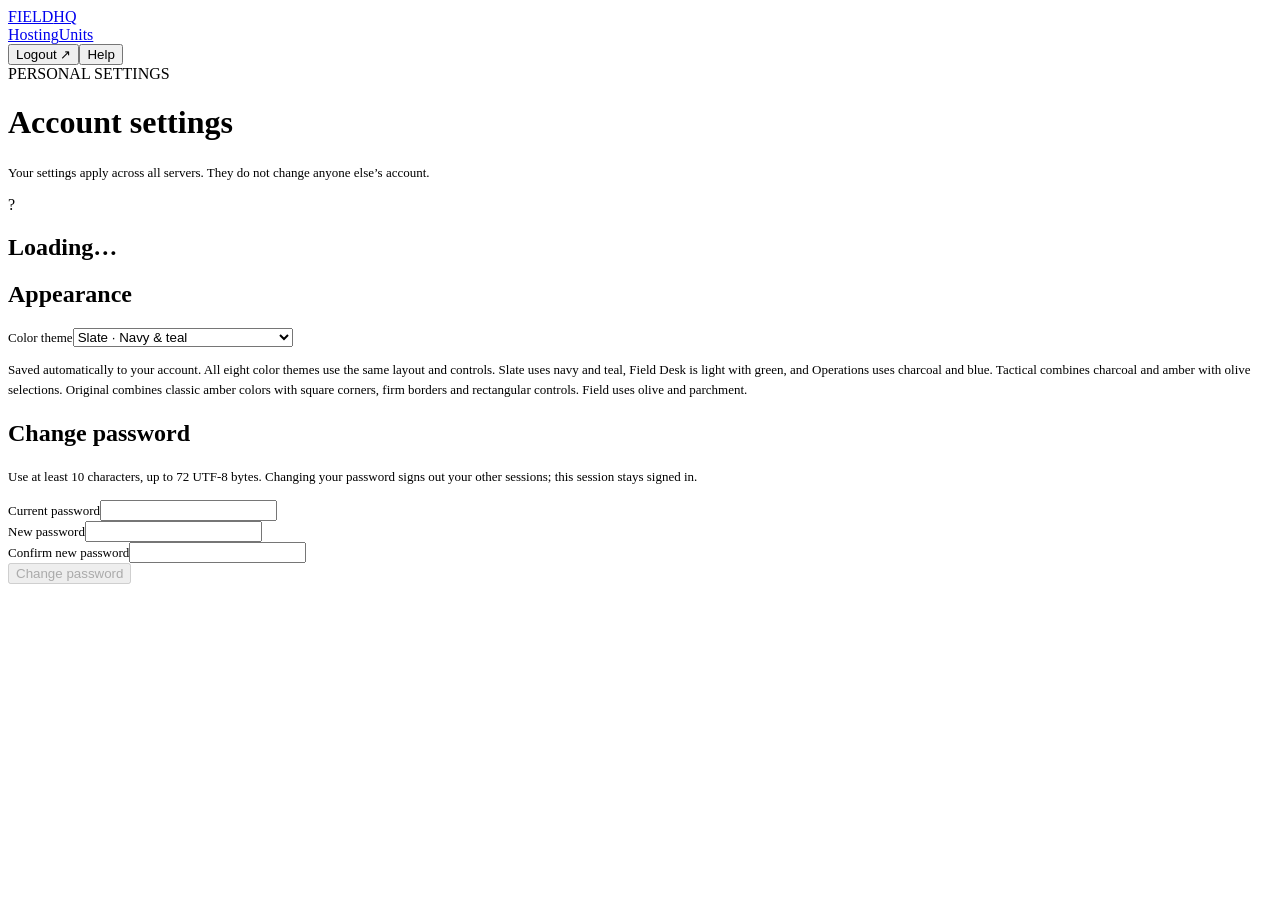
==== account.html @ 1b515edd "Expand unit roster collaboration, personnel tools and branding controls" ====
<!doctype html>
<html lang="en"><head><meta charset="utf-8"><meta name="viewport" content="width=device-width,initial-scale=1"><title>Account settings — FIELDHQ</title>
<script src="/static/theme.js?v=themes-8"></script>
<link rel="manifest" href="/manifest.json">
<meta name="theme-color" content="#c8a84b">
<link rel="stylesheet" href="/static/base.css"><link rel="stylesheet" href="/static/workspace.css"><link rel="stylesheet" href="/static/sharp.css?v=cleanup-1"><link rel="stylesheet" href="/static/themes.css?v=themes-8"><link rel="stylesheet" href="/static/manager-layout.css"><link rel="stylesheet" href="/static/account.css">
<link rel="stylesheet" href="/static/panel.css?v=personnel-tools-1">

<link rel="stylesheet" href="/static/help.css?v=manuals-3"></head><body class="manager-page"><header class="manager-header"><a class="fieldhq-brand" href="/servers">FIELD<span>HQ</span></a><nav class="fieldhq-areas" aria-label="Workspace"><a href="/servers">Hosting</a><a href="/units">Units</a></nav><button class="btn-logout" id="account-logout">Logout ↗</button></header>
<main class="manager-main account-main"><div class="manager-heading"><div><div class="eyebrow">PERSONAL SETTINGS</div><h1>Account settings</h1><p class="feature-note">Your settings apply across all servers. They do not change anyone else’s account.</p></div></div>
<section class="card account-profile" aria-label="Your account"><div class="account-avatar" id="account-avatar" aria-hidden="true">?</div><div><h2 id="account-name">Loading…</h2><p class="feature-note" id="account-access"></p></div></section>
<section class="card" aria-labelledby="appearance-heading"><h2 id="appearance-heading">Appearance</h2><div class="field"><label for="theme-choice">Color theme</label><select id="theme-choice"><option value="slate">Slate · Navy &amp; teal</option><option value="fielddesk">Field Desk · Light &amp; green</option><option value="operations">Operations · Charcoal &amp; blue</option><option value="tactical">Tactical · Charcoal, amber &amp; olive</option><option value="original">Original · Boxy amber</option><option value="field">Field · Olive &amp; parchment</option><option value="forest">Forest · Green</option><option value="light">Light · Amber</option></select></div><p class="feature-note">Saved automatically to your account. All eight color themes use the same layout and controls. Slate uses navy and teal, Field Desk is light with green, and Operations uses charcoal and blue. Tactical combines charcoal and amber with olive selections. Original combines classic amber colors with square corners, firm borders and rectangular controls. Field uses olive and parchment.</p><p class="feature-note" id="theme-feedback" role="status"></p></section>
<section class="card" aria-labelledby="password-heading"><h2 id="password-heading">Change password</h2><p class="feature-note">Use at least 10 characters, up to 72 UTF-8 bytes. Changing your password signs out your other sessions; this session stays signed in.</p>
<form id="account-password-form"><div class="field"><label for="current-password">Current password</label><input id="current-password" type="password" autocomplete="current-password" required></div><div class="field"><label for="new-password">New password</label><input id="new-password" type="password" autocomplete="new-password" minlength="10" required></div><div class="field"><label for="confirm-password">Confirm new password</label><input id="confirm-password" type="password" autocomplete="new-password" minlength="10" required></div><button class="btn-save" id="account-password-save" disabled>Change password</button><p class="feature-note" id="account-password-feedback" role="status"></p></form></section>
<p class="feature-note" id="account-feedback" role="status"></p><noscript>Enable JavaScript to manage your account settings.</noscript></main><script src="/static/api.js?v=cleanup-1"></script><script src="/static/ui.js?v=cleanup-1"></script><script src="/static/account.js"></script><script src="/static/pwa.js"></script><script src="/static/help.js?v=manuals-3"></script></body></html>
---- static/panel.css ----
/* ux styles consolidated in original cascade order. */
/* Shared readability and interaction polish; palette remains theme-driven. */
.feature-note {
  font-size: 13px;
  line-height: 1.55;
}
.field label,
.field-group label {
  font-size: 13px;
}
.card-label,
.chart-title {
  font-size: 12px;
}
.workspace-back {
  font-size: 13px;
}
.panel-tab {
  min-height: 40px;
}
.sidebar .nav-label {
  font-size: 10px;
}
.sidebar-instances a {
  display: block;
  text-align: center;
  text-decoration: none;
  padding: 8px;
}
.manager-table th {
  font-size: 11px;
}
.manager-table small,
.manager-actions button,
.manager-link {
  font-size: 12px;
}
.manager-actions {
  white-space: normal;
  min-width: 260px;
}
.manager-actions > * {
  margin-bottom: 6px;
}
.manager-footnote {
  font-size: 12px;
}
.operator-cards .config-button {
  min-height: 38px;
}
.operator-advanced {
  margin-top: 14px;
}
.operator-advanced summary {
  padding: 8px 0;
}
.operator-cards .operator-facts {
  font-size: 13px;
}
.operator-row {
  padding: 12px;
  border-width: 0 0 0 3px;
}
.operator-row small {
  font-size: 13px;
}
.operator-row strong {
  font-size: 14px;
}
#startup-diagnostics-healthy .operator-row {
  border: 0;
  padding: 8px 0;
}
#startup-diagnostic-summary {
  margin: 12px 0;
}
.startup-savebar,
.config-savebar {
  position: sticky;
  bottom: 12px;
  z-index: 12;
  background: var(--surface2);
  border: 1px solid var(--accent-border);
  padding: 14px;
  box-shadow: 0 3px 15px #0004;
}
.startup-savebar {
  display: flex;
  flex-wrap: wrap;
  align-items: center;
  justify-content: space-between;
  gap: 10px;
  margin-top: 16px;
}
.startup-savebar .feature-note {
  flex-basis: 100%;
  margin: 0;
}
.startup-savebar .feature-note:empty {
  display: none;
}
#panel-startup .operator-cards {
  align-items: stretch;
}
#panel-startup .operator-cards > .card {
  min-width: 0;
}
.upload-progress {
  padding: 14px;
  margin: 12px 0;
  border: 1px solid var(--border);
  background: var(--surface);
}
.upload-progress progress {
  width: min(100%, 480px);
  display: block;
  margin: 12px 0;
}
.upload-progress ul {
  max-height: 200px;
  overflow: auto;
  padding: 0 0 0 20px;
  font-size: 13px;
  overflow-wrap: anywhere;
}
.mobile-nav-toggle {
  display: none;
}
.schedule-countdown {
  flex-basis: 100%;
  color: var(--accent);
  font-size: 13px;
}
#charts-feedback,
#dashboard-feedback {
  grid-column: 1/-1;
  border-left: 3px solid var(--warn);
  padding: 12px;
  background: var(--surface);
}
@media (min-width: 701px) {
  .dashboard-summary .feature-note {
    font-size: 12px;
  }
  .dashboard-heading .stat-item .value {
    font-size: 13px;
  }
  .dashboard-heading .ctrl-btn {
    font-size: 12px;
    min-height: 40px;
  }
  .sidebar-bottom .appearance-link {
    font-size: 12px;
  }
  .manager-main > #overview-feedback {
    font-size: 13px;
  }
}
@media (max-width: 700px) {
  .mobile-nav-toggle {
    display: block;
    width: 100%;
    text-align: left;
    min-height: 44px;
    margin-bottom: 14px;
    padding: 10px;
    background: var(--surface);
    color: var(--text);
    border: 1px solid var(--border);
  }
  .sidebar {
    display: none;
  }
  .navigation-open .sidebar {
    display: flex;
    max-height: 65vh;
    overflow: auto;
    padding: 12px;
    border: 1px solid var(--border);
    background: var(--surface);
    margin-bottom: 18px;
  }
  .sidebar-bottom {
    display: block !important;
    margin-top: 12px;
  }
  .sidebar-bottom > .brand-icon,
  .sidebar-bottom > div {
    display: none;
  }
  .sidebar-bottom .appearance-link {
    display: block;
    margin: 0;
  }
  .panel-tabs {
    flex-direction: column;
    flex-wrap: nowrap;
  }
  .panel-tab {
    flex: none;
    text-align: left;
    padding: 10px;
    font-size: 14px;
  }
  .page-heading {
    margin-bottom: 14px;
  }
  .page-heading p {
    font-size: 13px;
  }
  .layout {
    padding-top: 12px;
  }
  .startup-savebar,
  .config-savebar {
    bottom: 4px;
    padding: 10px;
    gap: 8px;
  }
  .startup-savebar > div {
    display: flex;
    gap: 6px;
    flex-wrap: wrap;
  }
  .operator-cards {
    gap: 14px;
  }
  .manager-header {
    font-size: 11px;
  }
  .manager-header > div {
    gap: 8px;
  }
  .manager-header .workspace-back {
    font-size: 12px;
  }
  .manager-summary span {
    font-size: 11px;
  }
  .manager-table td {
    padding: 12px;
  }
  .startup-cpu-options label {
    min-height: 40px;
  }
}

/* field styles consolidated in original cascade order. */
@font-face {
  font-family: Barlow;
  src: url('/static/fonts/Barlow-Regular.ttf') format('truetype');
  font-weight: 400;
  font-display: swap;
}
@font-face {
  font-family: Barlow;
  src: url('/static/fonts/Barlow-Medium.ttf') format('truetype');
  font-weight: 500 900;
  font-display: swap;
}
@font-face {
  font-family: 'Barlow Condensed';
  src: url('/static/fonts/BarlowCondensed-Regular.ttf') format('truetype');
  font-weight: 400;
  font-display: swap;
}
@font-face {
  font-family: 'Barlow Condensed';
  src: url('/static/fonts/BarlowCondensed-SemiBold.ttf') format('truetype');
  font-weight: 500 900;
  font-display: swap;
}
/* One shared Field Operations layout. Account preferences change colors only. */
:root {
  --field-nav: var(--text);
  --field-nav-muted: var(--muted);
  --nav-border: var(--border);
  --nav-control: var(--surface2);
  --nav-selected: var(--accent-soft);
  --nav-selected-text: var(--accent2);
  --nav-hover: var(--surface2);
  --button-text: var(--bg);
  --field-contours: url('/static/contours.svg');
}
:root[data-theme='light'] {
  --button-text: #fff;
}
:root[data-theme='field'] {
  color-scheme: light;
  --bg: #eae9e1;
  --surface: #f8f7f1;
  --surface2: #efeee6;
  --border: #cccfc1;
  --text: #30382c;
  --heading: #202a20;
  --muted: #626b59;
  --accent: #456638;
  --accent2: #304e27;
  --accent-soft: #e0e7d6;
  --accent-border: #849774;
  --chrome: #343f30;
  --console-bg: #f1f1e9;
  --online: #397344;
  --offline: #ac3832;
  --warn: #895b15;
  --cpu-color: #527e43;
  --ram-color: #697f83;
  --chart-grid: #d7dbcf;
  --field-nav: #e9edde;
  --field-nav-muted: #c0c9b6;
  --nav-border: #657258;
  --nav-control: #414e39;
  --nav-selected: #566b47;
  --nav-selected-text: #fff;
  --nav-hover: #48583d;
  --button-text: #fff;
  --field-contours: url('/static/contours.svg');
}
html[data-theme] body {
  line-height: 1.45;
}
html[data-theme]
  :is(
    h1,
    h2,
    h3,
    h4,
    .mods-heading h2,
    .config-category-title,
    .chart-value,
    .stat-item .value
  ) {
  color: var(--heading);
}
html[data-theme] :is(button, input, select, textarea) {
  font-family: inherit;
}
html[data-theme]
  :is(
    .card,
    .chart-card,
    .log-viewer-card,
    .config-category,
    .files-workspace,
    .mods-card,
    .mods-dialog,
    .instances-dialog,
    .console-workspace,
    .network-chart,
    .config-code-block,
    .mods-toolbar,
    .mod-review-card,
    .operator-row,
    .operator-facts,
    .fleet-server-card,
    .fleet-chart-panel,
    .fleet-alert-panel,
    .dashboard-diagnostics
  ) {
  background: var(--surface);
  color: var(--text);
  border-color: var(--border);
  border-radius: 6px;
  box-shadow: none;
  clip-path: none;
}
html[data-theme] :is(input, select, textarea, pre) {
  background: var(--console-bg);
  color: var(--text);
  border-color: var(--border);
}
html[data-theme]
  :is(button, .manager-link, .config-button, input, select, textarea) {
  border-radius: 4px;
  letter-spacing: normal;
  clip-path: none;
}
html[data-theme] :is(button, .config-button, .manager-link) {
  font-weight: 500;
  text-transform: none;
}
html[data-theme] :is(.layout, dialog) :is(button, select) {
  background-color: var(--surface2);
  color: var(--text);
  border-color: var(--border);
}
html[data-theme] :is(.btn-save, .login-submit) {
  background: var(--accent);
  color: var(--button-text);
  border: 1px solid var(--accent);
  border-radius: 4px;
  clip-path: none;
}
html[data-theme] :is(.btn-save, .login-submit):hover:not(:disabled) {
  background: var(--accent2);
  color: var(--button-text);
}
html[data-theme] :is(.section-tabs, .section-filter, .config-modes) {
  background: var(--surface2);
  border-color: var(--border);
}
html[data-theme]
  :is(.layout, dialog)
  :is(button[aria-selected='true'], button[aria-pressed='true']) {
  background: var(--accent-soft);
  color: var(--accent2);
  border-color: var(--accent-border);
}
html[data-theme]
  :is(button, a, input, select, textarea, summary):focus-visible {
  outline: 2px solid var(--accent);
  outline-offset: 3px;
}
html[data-theme]
  :is(
    .chart-title,
    .card-label,
    .field label,
    .field-group label,
    .feature-note,
    .chart-sub,
    .stat-item .label,
    th
  ) {
  color: var(--muted);
}
html[data-theme] :is(header, .sidebar) {
  background: var(--chrome);
  color: var(--field-nav);
  border-color: var(--nav-border);
}
html[data-theme] header {
  background-image: var(--field-contours);
  background-position: right center;
  background-repeat: repeat-x;
}
html[data-theme] header :is(h1, span, a, button) {
  color: var(--field-nav);
}
html[data-theme] header .btn-logout {
  border-color: var(--nav-border);
}
html[data-theme] .sidebar :is(.nav-label, .instance-label, small) {
  color: var(--field-nav-muted);
}
html[data-theme] .sidebar :is(select, button, a) {
  background: transparent;
  color: var(--field-nav);
  border-color: var(--nav-border);
  text-decoration: none;
}
html[data-theme] .sidebar select {
  background: var(--nav-control);
  color: var(--field-nav);
}
html[data-theme] .sidebar .panel-tab {
  border-color: transparent;
}
html[data-theme] .sidebar .panel-tab:before {
  color: var(--field-nav-muted);
}
html[data-theme] .sidebar .panel-tab[aria-selected='true'],
html[data-theme] .sidebar a[aria-current='page'] {
  background: var(--nav-selected);
  color: var(--nav-selected-text);
  border-color: var(--nav-border);
}
html[data-theme] .sidebar :is(.panel-tab, a):hover {
  background: var(--nav-hover);
  color: var(--field-nav);
}
html[data-theme] .sidebar-bottom {
  border-color: var(--nav-border);
}
html[data-theme] .sidebar-bottom .appearance-link {
  width: 100%;
  font-size: 12px;
}
html[data-theme] .sidebar-bottom > div {
  display: none;
}
html[data-theme] .sidebar :focus-visible,
html[data-theme] header :focus-visible {
  outline-color: var(--field-nav);
}
html[data-theme] .page-heading {
  border-bottom: 1px solid var(--border);
}
html[data-theme] :is(.page-heading h2, .manager-heading h1) {
  letter-spacing: -0.02em;
}
html[data-theme] .eyebrow {
  font-size: 10px;
  letter-spacing: 0.12em;
}
html[data-theme] .dashboard-heading {
  border-bottom: 1px solid var(--border);
  padding-bottom: 16px !important;
}
html[data-theme] .dashboard-heading .controls-grid .ctrl-btn {
  background: var(--surface);
  min-height: 38px;
  border-color: var(--border);
}
html[data-theme] .ctrl-btn.start {
  color: var(--online);
}
html[data-theme] .ctrl-btn.stop {
  color: var(--offline);
}
html[data-theme] .dashboard-summary .card {
  padding: 18px;
  border-top: 3px solid var(--accent-border);
}
html[data-theme] :is(.card-label, .chart-title) {
  letter-spacing: 0.03em;
  text-transform: none;
  font-weight: 600;
}
html[data-theme] :is(.card-corner, .login-corner) {
  display: none;
}
html[data-theme] .manager-summary {
  gap: 0;
  background: var(--surface);
  border: 1px solid var(--border);
  border-radius: 6px;
  overflow: hidden;
}
html[data-theme] .manager-summary > div {
  background: transparent;
  border: 0;
  border-right: 1px solid var(--border);
  padding: 16px;
  gap: 6px;
}
html[data-theme] .manager-summary strong {
  color: var(--heading);
  font-size: 24px;
}
html[data-theme] .manager-summary span {
  font-size: 11px;
  text-transform: none;
  letter-spacing: 0;
}
html[data-theme] .manager-list-heading {
  background: transparent;
  border: 0;
  padding: 4px 0;
}
html[data-theme] .manager-list-heading h2 {
  font-size: 17px;
  font-weight: 600;
  color: var(--heading);
}
html[data-theme] .fleet-cards {
  grid-template-columns: minmax(0, 1fr);
  gap: 9px;
}
html[data-theme] .manager-link {
  background: var(--accent-soft);
  color: var(--accent2);
  border-color: var(--accent-border);
}
html[data-theme] .fleet-chart-panel .fleet-section-heading,
html[data-theme] .fleet-alert-panel .fleet-section-heading {
  background: transparent;
}
html[data-theme] :is(.fleet-section-heading h2, .fleet-server-title) {
  color: var(--heading);
}
html[data-theme] .manager-footnote {
  font-size: 11px;
  line-height: 1.6;
}
html[data-theme] .login-page:before {
  background-color: var(--chrome);
  background-image: var(--field-contours);
  background-size: 440px 170px;
}
html[data-theme] .login-box {
  clip-path: none;
  border-radius: 8px;
  padding: 36px;
  border: 1px solid var(--border);
  box-shadow: 0 16px 48px #17201533;
}
html[data-theme] .login-box h1 {
  font:
    600 30px/1.1 'Barlow',
    system-ui,
    sans-serif;
  letter-spacing: -0.02em;
}
html[data-theme] .login-box h1 span {
  color: var(--accent);
}
html[data-theme] .login-tag {
  letter-spacing: 0.12em;
}
html[data-theme] .login-submit {
  font:
    600 14px 'Barlow',
    sans-serif;
  letter-spacing: 0;
}
html[data-theme]
  #panel-console
  :is(
    .console-log-output,
    #console-view-errors,
    #console-view-players,
    #console-command-form,
    #console-command-output,
    .console-broadcast,
    .console-workspace-filters
  ) {
  background: var(--console-bg);
  color: var(--text);
  border-color: var(--border);
}
html[data-theme]
  #panel-console
  :is(
    .console-row-message,
    .console-error-group strong,
    .console-tab-empty,
    .console-row-time,
    .console-row-source
  ) {
  color: var(--text);
}
html[data-theme] #panel-console .console-row.err .console-row-message {
  color: var(--offline);
}
html[data-theme] #panel-console .console-row.warn .console-row-message {
  color: var(--warn);
}
html[data-theme]
  #panel-console
  :is(
    .console-view-tabs button,
    .console-levels button,
    .console-filter-tools button,
    .console-server-actions button,
    .console-broadcast button,
    #console-command-form button
  ) {
  background: var(--surface2);
  color: var(--text);
  border-color: var(--border);
}
html[data-theme] #panel-console button[aria-pressed='true'],
html[data-theme] #panel-console button[aria-selected='true'] {
  background: var(--accent-soft);
  color: var(--accent2);
  border-color: var(--accent-border);
}
html[data-theme] #panel-console #console-stop {
  color: var(--offline);
}
html[data-theme]
  :is(
    .mods-heading h2,
    .mods-name,
    .mod-name,
    .files-entry,
    .files-breadcrumb,
    .config-category h3,
    .network-workspace h3
  ) {
  color: var(--heading);
}
html[data-theme]
  :is(
    .mods-table,
    .mods-table td,
    .mods-table th,
    .mod-row,
    .mods-row,
    .files-list,
    .files-entry,
    .config-code-block,
    .config-modes,
    #config-json-text
  ) {
  background: var(--surface);
  color: var(--text);
  border-color: var(--border);
}
html[data-theme]
  :is(
    #panel-mods,
    #panel-files,
    #panel-network,
    #panel-configuration,
    #panel-persistence
  )
  :is(
    [class*='toolbar'],
    [class*='savebar'],
    [class*='browser'],
    [class*='editor'],
    [class*='dialog']
  ) {
  background: var(--surface);
  color: var(--text);
  border-color: var(--border);
}
html[data-theme] :is(table, th, td) {
  border-color: var(--border);
}
html[data-theme] :is(thead, th) {
  background: var(--surface2);
  color: var(--muted);
}
html[data-theme] tbody tr:hover {
  background: var(--accent-soft);
}
@media (min-width: 701px) {
  html[data-theme] header {
    height: 52px;
    left: 0;
  }
  html[data-theme] .layout {
    margin-left: 208px;
    padding: 78px 24px 28px;
    max-width: none;
  }
}
@media (max-width: 700px) {
  html[data-theme] .manager-summary > div {
    padding: 12px;
    border-bottom: 1px solid var(--border);
  }
  html[data-theme] .navigation-open .sidebar {
    background: var(--chrome);
    border-color: var(--nav-border);
  }
  html[data-theme] header {
    background: var(--chrome);
    background-image: var(--field-contours);
  }
  html[data-theme] .manager-heading {
    align-items: start;
    flex-wrap: wrap;
    gap: 12px;
  }
}
/* The overview uses the same complete, permission-aware navigation as a server. */
@media (min-width: 701px) {
  html[data-theme] .fleet-page .manager-main {
    margin-left: 208px;
    max-width: none;
    padding: 78px 24px 28px;
  }
}
html[data-theme] .fleet-page .manager-header {
  z-index: 45;
}
@media (max-width: 700px) {
  html[data-theme] .sidebar .nav-label {
    display: block;
  }
}
/* Tactical is the mockup palette. Original retains the base.css colors. */
:root[data-theme='tactical'] {
  color-scheme: dark;
  --bg: #151c1f;
  --surface: #1c2428;
  --surface2: #222c31;
  --border: #364248;
  --chrome: #171f23;
  --console-bg: #121a1e;
  --text: #d9e0e3;
  --heading: #f3f5f5;
  --muted: #aab5bc;
  --accent: #ffc45c;
  --accent2: #ffd483;
  --accent-soft: #3c4532;
  --accent-border: #756343;
  --button-text: #191d20;
  --online: #85d77a;
  --offline: #f17b66;
  --warn: #ffc45c;
  --cpu-color: #ffc45c;
  --ram-color: #85d77a;
  --nav-selected: #3d4933;
  --nav-selected-text: #f2f1d8;
  --nav-hover: #2b3537;
  --nav-border: #303c41;
  --chart-grid: #303c41;
}
html[data-theme] .sidebar .sidebar-instances {
  display: grid;
  gap: 8px;
}
html[data-theme] .sidebar .sidebar-instances select {
  width: 100%;
  min-width: 0;
  background: var(--nav-control);
  color: var(--field-nav);
  border: 1px solid var(--nav-border);
  font:
    12px 'Barlow',
    sans-serif;
}
html[data-theme] .layout > header .header-left h1 {
  color: var(--field-nav);
}
html[data-theme] .layout > header .btn-logout {
  background: transparent;
  color: var(--field-nav);
  border-color: var(--nav-border);
}
html[data-theme] :is(#panel-mods, #activity-mods) button {
  background: var(--surface2);
  color: var(--text);
  border-color: var(--border);
}
html[data-theme]
  :is(#panel-mods, #activity-mods)
  button:is(
    [aria-selected='true'],
    [aria-pressed='true'],
    [aria-current='page']
  ) {
  background: var(--accent-soft);
  color: var(--accent2);
  border-color: var(--accent-border);
  box-shadow: none;
}
html[data-theme] :is(#panel-mods, #activity-mods) .mod-primary {
  background: var(--accent);
  color: var(--button-text);
  border-color: var(--accent);
}
html[data-theme] :is(.mods-notice, .mod-badge) {
  background: var(--surface2);
  color: var(--text);
  border-color: var(--border);
}
html[data-theme] .mod-body h3 {
  color: var(--heading);
}
html[data-theme] .mods-details-view .mods-details-heading {
  background: var(--surface2);
}
html[data-theme] :is(#panel-mods, #activity-mods) .mod-remove {
  background: var(--surface);
  color: var(--offline);
  border-color: var(--offline);
}
html[data-theme] .section-tabs button[aria-selected='true'] {
  background: var(--accent-soft);
}
html[data-theme] .btn-save {
  background: var(--accent);
  color: var(--button-text);
}
html[data-theme] .field-resource-charts {
  display: grid;
  grid-template-columns: repeat(2, minmax(0, 1fr));
  margin: 0 0 18px;
}
html[data-theme] .field-resource-charts > .charts-row {
  display: contents;
}
html[data-theme] .field-resource-charts .chart-card {
  margin: 0;
  min-width: 0;
}
@media (max-width: 900px) {
  html[data-theme] .field-resource-charts {
    grid-template-columns: minmax(0, 1fr);
  }
}
html[data-theme] #panel-dashboard > .field-resource-charts {
  margin-bottom: 18px;
}
/* Workshop artwork belongs to the configured scenario, with a stable fallback. */
html[data-theme] .fleet-server-art img {
  position: absolute;
  inset: 0;
}
html[data-theme] .fleet-art-fallback {
  text-align: center;
  color: var(--muted);
}
@media (max-width: 1250px) {
}
@media (max-width: 700px) {
}
/* Reference layout: shared geometry, local line icons, colors from the theme. */
.ui-icon {
  display: inline-block;
  width: 17px;
  height: 17px;
  flex: none;
  fill: none;
  stroke: currentColor;
  stroke-width: 1.5;
  stroke-linecap: round;
  stroke-linejoin: round;
  vertical-align: -3px;
  margin-right: 8px;
}
html[data-theme] .sidebar .panel-tab::before {
  display: none;
}
html[data-theme] .sidebar .panel-tab {
  display: flex;
  align-items: center;
}
html[data-theme] .sidebar .panel-tab .ui-icon {
  width: 15px;
  height: 15px;
  margin-right: 11px;
}
html[data-theme] .sidebar .nav-label {
  font-size: 10px;
  font-weight: 400;
}
html[data-theme] .sidebar .sidebar-instances select {
  padding: 6px 8px;
  font-size: 12px;
}
.workspace-brand {
  font:
    600 17px 'Barlow Condensed',
    'Arial Narrow',
    sans-serif;
  letter-spacing: 0.09em;
  text-decoration: none;
  white-space: nowrap;
}
html[data-theme] header {
  height: 44px;
}
html[data-theme] header h1 {
  font-size: 11px;
  opacity: 0.7;
}
html[data-theme] :is(.page-heading h2, .manager-heading h1) {
  font:
    600 28px/1.15 'Barlow Condensed',
    'Arial Narrow',
    sans-serif;
}
html[data-theme] .page-heading {
  padding-bottom: 0;
  border: 0;
  margin-bottom: 16px;
}
html[data-theme] .manager-heading {
  margin-bottom: 14px;
}
html[data-theme] .manager-create {
  padding: 8px 14px;
}
html[data-theme] :is(.manager-summary, .dashboard-summary) {
  background: none;
  border: 0;
  overflow: visible;
  gap: 12px;
  margin-bottom: 14px;
}
html[data-theme] :is(.manager-summary > div, .dashboard-summary > .card) {
  display: grid;
  grid-template-columns: 30px minmax(0, 1fr);
  grid-template-rows: auto auto;
  gap: 0 10px;
  align-content: center;
  align-items: center;
  justify-content: start;
  padding: 13px 16px;
  min-height: 78px;
  background: var(--surface);
  border: 1px solid var(--border);
  border-radius: 5px;
}
html[data-theme] :is(.manager-summary, .dashboard-summary) .ui-icon {
  grid-column: 1;
  grid-row: 1/3;
  width: 23px;
  height: 23px;
  margin: 0;
  color: var(--text);
}
html[data-theme] :is(.manager-summary strong, .dashboard-summary .chart-value) {
  grid-column: 2;
  grid-row: 1;
  font:
    600 25px/1.2 'Barlow Condensed',
    'Arial Narrow',
    sans-serif;
  margin: 0;
  color: var(--heading);
}
html[data-theme] :is(.manager-summary span, .dashboard-summary .card-label) {
  grid-column: 2;
  grid-row: 2;
  font-size: 12px;
  font-weight: 400;
  letter-spacing: 0;
  text-transform: none;
  margin: 2px 0 0;
  color: var(--text);
}
html[data-theme] .manager-summary small {
  grid-column: 2;
  font-size: 9px;
  margin-top: 3px;
}
html[data-theme] .dashboard-summary .feature-note {
  display: none;
}
html[data-theme] .fleet-filters label {
  font-size: 0;
  gap: 0;
}
html[data-theme] .fleet-filters :is(input, select, button) {
  font-size: 12px;
}
html[data-theme] #overview-storage {
  margin-left: auto;
}
html[data-theme] .manager-main > #overview-feedback {
  min-height: 0;
  padding: 4px 0 7px;
  font-size: 10px;
}
html[data-theme] .fleet-cards {
  display: block;
  border: 1px solid var(--border);
  border-top: 0;
  border-radius: 0 0 5px 5px;
  background: var(--surface);
}
html[data-theme] :is(.fleet-table-heading, .fleet-server-card) {
  display: grid;
  align-items: center;
}
html[data-theme] .fleet-table-heading {
  border: 1px solid var(--border);
  color: var(--text);
}
.fleet-table-heading span:first-child {
  grid-column: 1/3;
}
html[data-theme] .fleet-server-card {
  border: 0;
  border-bottom: 1px solid var(--border);
  border-radius: 0;
  position: relative;
}
html[data-theme] .fleet-server-card:last-child {
  border-bottom: 0;
}
html[data-theme] .fleet-server-card:hover {
  background: var(--surface2);
}
html[data-theme] .fleet-server-art {
  grid-column: 1;
  position: relative;
  min-height: 0;
  overflow: hidden;
  border-radius: 3px;
  background: var(--console-bg);
  display: grid;
  place-items: center;
  border: 1px solid var(--border);
}
html[data-theme] .fleet-art-fallback {
  font-size: 8px;
  padding: 3px;
}
html[data-theme] .fleet-server-card h3 {
  margin: 0;
  font-size: 13px;
}
html[data-theme] .fleet-card-heading {
  justify-content: start;
  margin-top: 3px;
}
html[data-theme] .fleet-server-card > .fleet-map {
  margin: 0;
}
html[data-theme] .fleet-server-card > .fleet-address {
  margin: 0;
}
html[data-theme] .fleet-card-stats,
html[data-theme] .fleet-card-stats > div {
  display: contents;
}
html[data-theme] .fleet-card-stats dt {
  position: absolute;
  width: 1px;
  height: 1px;
  overflow: hidden;
  clip-path: inset(50%);
}
html[data-theme] .fleet-card-stats dd {
  margin: 0;
}
html[data-theme] .fleet-server-card .manager-actions {
  margin: 0;
  padding: 0;
}
html[data-theme] .fleet-server-card .manager-actions > * {
  margin: 0;
  min-height: 30px;
}
html[data-theme] .manager-actions :is(button, .manager-link, summary) {
  font:
    12px 'Barlow',
    sans-serif;
  padding: 6px 8px;
  min-height: 30px;
  background: var(--surface);
  border: 1px solid var(--border);
  border-radius: 3px;
  color: var(--text);
}
html[data-theme] .manager-actions .action-start {
  color: var(--online);
  border-color: var(--online);
}
html[data-theme] .manager-actions .action-restart {
  color: var(--accent);
  border-color: var(--accent-border);
}
html[data-theme] .fleet-storage {
  font-size: 11px;
  color: var(--muted);
  margin: 5px 0 0;
}
html[data-theme] .fleet-charts {
  margin: 16px 0 8px;
  gap: 14px;
}
html[data-theme] .fleet-section-heading {
  border: 0;
}
html[data-theme] .fleet-chart-note {
  margin-bottom: 14px;
}
html[data-theme] .fleet-alert-panel {
  margin-bottom: 12px;
}
.fleet-reading-notes {
  font-size: 11px;
  color: var(--muted);
}
.fleet-reading-notes summary {
  cursor: pointer;
}
html[data-theme] .dashboard-heading {
  border: 0;
  padding: 0 !important;
  margin-bottom: 14px !important;
}
html[data-theme] #server-name-display {
  font:
    600 28px 'Barlow Condensed',
    sans-serif;
}
html[data-theme] .field-resource-charts {
  gap: 14px;
  margin-bottom: 14px !important;
}
html[data-theme] .field-resource-charts .chart-card {
  padding: 13px;
}
html[data-theme] .field-resource-charts .chart-wrap {
  height: 150px;
}
html[data-theme] .field-resource-charts .chart-value {
  font-size: 19px;
}
html[data-theme] #console-card {
  align-self: start;
}
html[data-theme] #players-card {
  padding: 14px;
  min-width: 0;
  margin: 0;
}
html[data-theme] .dashboard-player-list {
  max-height: 250px;
  margin: 8px 0;
}
html[data-theme] .dashboard-player {
  padding: 7px 4px;
  font-size: 12px;
}
html[data-theme] .dashboard-player-avatar {
  width: 22px;
  height: 22px;
  font-size: 11px;
}
html[data-theme] .dashboard-player small {
  display: inline;
  margin-left: 10px;
}
html[data-theme] #console-card #log-output {
  height: 280px;
  font-size: 11px;
}
html[data-theme] .log-viewer-header {
  padding: 12px;
  gap: 8px;
}
html[data-theme] #extra-metrics {
  grid-column: 1/-1;
}
html[data-theme] #notification-history {
  padding: 13px;
}
html[data-theme] .entity-counters {
  padding: 13px;
}
html[data-theme] .dashboard-diagnostics {
  grid-column: 1/-1;
}
html[data-theme] .section-tabs {
  background: transparent;
  border: 0;
  border-bottom: 1px solid var(--border);
  gap: 6px;
  padding: 0;
  margin-bottom: 14px;
}
html[data-theme] .section-tabs button {
  background: transparent;
  border: 0;
  border-bottom: 2px solid transparent;
  border-radius: 3px 3px 0 0;
  padding: 10px 18px;
}
html[data-theme] .section-tabs button[aria-selected='true'] {
  border-bottom-color: var(--accent);
  color: var(--heading);
}
html[data-theme] #section-admin-maintenance:not([hidden]) {
  display: grid;
  grid-template-columns: repeat(2, minmax(0, 1fr));
  gap: 14px;
  align-items: start;
}
html[data-theme] #section-admin-maintenance > .card {
  margin: 0;
  padding: 18px;
}
html[data-theme] #section-admin-maintenance .card-label {
  font-size: 16px;
  margin-bottom: 15px;
  color: var(--heading);
}
@media (min-width: 701px) {
  html[data-theme] .sidebar {
    width: 188px;
    top: 44px;
    padding: 0 10px;
  }
  html[data-theme] :is(.layout, .fleet-page .manager-main) {
    margin-left: 188px;
    padding: 64px 20px 24px;
  }
  html[data-theme] .layout:has(#panel-console:not([hidden])) {
    padding-top: 64px;
  }
  html[data-theme] .sidebar-instances {
    padding: 12px 0 6px;
  }
}
@media (max-width: 1300px) and (min-width: 701px) {
  html[data-theme] :is(.fleet-server-card, .fleet-table-heading) {
    grid-template-columns: 46px minmax(110px, 1fr) minmax(70px, 0.7fr) minmax(
        100px,
        1fr
      ) 40px 48px 65px 45px 180px;
    gap: 0 6px;
  }
  html[data-theme] .manager-actions :is(button, .manager-link, summary) {
    font-size: 11px;
    padding: 6px;
  }
  html[data-theme] .manager-summary {
    grid-template-columns: repeat(3, minmax(0, 1fr));
  }
}
@media (max-width: 1200px) {
  html[data-theme] .fleet-table-heading {
    display: none;
  }
  html[data-theme] .fleet-cards {
    border-top: 1px solid var(--border);
    border-radius: 5px;
  }
  html[data-theme] .fleet-server-card {
    grid-template-columns: 54px minmax(120px, 1fr) minmax(90px, 1fr) minmax(
        90px,
        1fr
      );
    gap: 6px 12px;
    padding: 12px;
  }
  html[data-theme] .fleet-card-stats {
    display: grid;
    grid-column: 2/4;
    grid-row: 3;
    grid-template-columns: repeat(3, minmax(0, 1fr));
    gap: 12px;
  }
  html[data-theme] .fleet-card-stats > div {
    display: block;
  }
  html[data-theme] .fleet-card-stats dt {
    position: static;
    width: auto;
    height: auto;
    clip-path: none;
    font-size: 10px;
    margin-bottom: 3px;
  }
  html[data-theme] .fleet-server-card .manager-actions {
    grid-column: 2/-1;
    grid-row: 4;
    justify-content: start;
  }
  html[data-theme] .fleet-uptime {
    grid-column: 4;
    grid-row: 3;
  }
  html[data-theme] .fleet-storage {
    grid-column: 2/-1;
    grid-row: 5;
  }
  html[data-theme] .fleet-server-card .fleet-event-error {
    grid-row: 6;
  }
  html[data-theme] .dashboard-summary {
    grid-template-columns: repeat(2, minmax(0, 1fr));
  }
}
@media (max-width: 700px) {
  html[data-theme] .fleet-page .manager-main {
    margin: 0;
  }
  html[data-theme] .fleet-card-stats {
    grid-column: 1/-1;
    grid-row: 5;
  }
  html[data-theme] .fleet-server-card .manager-actions {
    flex-wrap: wrap;
  }
  html[data-theme] .fleet-storage {
    grid-column: 1/-1;
  }
  html[data-theme] .fleet-server-card .fleet-event-error {
    grid-column: 1/-1;
  }
  html[data-theme] .manager-summary {
    grid-template-columns: repeat(2, minmax(0, 1fr));
    gap: 8px;
  }
  html[data-theme] :is(.manager-summary > div, .dashboard-summary > .card) {
    padding: 12px;
    gap: 0 6px;
    grid-template-columns: 24px minmax(0, 1fr);
  }
  html[data-theme] .fleet-filters label:first-child {
    flex-basis: 100%;
  }
  html[data-theme] .fleet-filters #overview-storage {
    margin-left: 0;
  }
  html[data-theme] .dashboard-performance,
  html[data-theme] #section-admin-maintenance:not([hidden]) {
    grid-template-columns: minmax(0, 1fr);
  }
  html[data-theme] header h1 {
    display: none;
  }
  html[data-theme] .workspace-brand {
    font-size: 14px;
  }
}
html[data-theme] .field-resource-charts .chart-card {
  display: flex;
  flex-direction: column;
}
html[data-theme] .field-resource-charts .chart-wrap {
  margin-top: auto;
}
html[data-theme] .mods-heading {
  margin-bottom: 10px;
}
html[data-theme] .mods-notice {
  padding: 9px 12px;
  margin-bottom: 12px;
  font-size: 12px;
}
html[data-theme] .mods-toolbar {
  padding: 0;
  border: 0;
  gap: 8px;
  margin-bottom: 12px;
}
html[data-theme]
  #panel-mods
  :is(button, input, select, .mods-display-options > summary) {
  padding: 7px 10px;
  font-size: 12px;
  border-radius: 3px;
}
.mods-library-layout {
  display: block;
}
html[data-theme] .mods-details-view :is(.mods-details-heading, .mod-tile) {
  grid-template-columns: 48px minmax(130px, 1fr) 100px 90px 190px;
  gap: 0 10px;
  min-width: 620px;
  padding: 9px 12px;
}
html[data-theme] .mods-details-view .mods-details-heading span:first-child {
  grid-column: 1/3;
}
html[data-theme] .mods-details-view .mod-tile {
  min-height: 66px;
}
html[data-theme] .mods-details-view .mod-art img {
  display: block;
  position: static;
  grid-column: 1;
  grid-row: 1/3;
  width: 48px;
  height: 40px;
  object-fit: cover;
  border-radius: 3px;
}
html[data-theme] .mods-details-view .mod-art-label {
  display: block;
  grid-column: 1;
  grid-row: 1/3;
  font-size: 8px;
  padding: 3px;
  text-align: center;
  position: static;
  color: var(--muted);
  background: var(--surface2);
}
html[data-theme] .mods-details-view .mod-art.has-image .mod-art-label {
  display: none;
}
html[data-theme] .mods-details-view .mod-body h3 {
  grid-column: 2;
  grid-row: 1;
  font-size: 13px;
}
html[data-theme] .mods-details-view .mod-meta code {
  grid-column: 2;
  grid-row: 2;
  font:
    10px 'Barlow',
    sans-serif;
  color: var(--muted);
  margin-top: 3px;
}
html[data-theme] .mods-details-view .mod-version {
  grid-column: 3;
  grid-row: 1/3;
  font-size: 11px;
}
html[data-theme] .mods-details-view .mod-art .mod-size {
  grid-column: 4;
  grid-row: 1/3;
  font-size: 11px;
}
html[data-theme] .mods-details-view .mod-controls {
  grid-column: 5;
  grid-row: 1/3;
  flex-wrap: wrap;
  gap: 4px;
}
html[data-theme] #panel-mods .mod-controls :is(button, a) {
  padding: 5px 7px;
  font-size: 10px;
}
@media (max-width: 700px) {
}

html[data-theme] .fleet-server-card .manager-actions {
  min-width: 0;
}
html[data-theme] .sidebar .btn-logout {
  text-transform: none;
  letter-spacing: 0;
}
html[data-theme] .manager-create {
  text-transform: none;
  letter-spacing: 0;
}
html[data-theme] .sidebar-bottom .appearance-link {
  padding: 8px;
  text-align: left;
}
html[data-theme] .fleet-page .manager-header > span {
  font:
    600 17px 'Barlow Condensed',
    sans-serif;
  letter-spacing: 0.09em;
}
html[data-theme] .fleet-filters input {
  background-image: none;
}
html[data-theme] body :is(header, .manager-header) {
  background-position: center;
  background-repeat: repeat-x;
}
html[data-theme] .fleet-filters input[type='search'] {
  padding-left: 32px;
  background-image: url('/static/search.svg');
  background-repeat: no-repeat;
  background-size: 15px;
  background-position: 10px center;
}
.mod-controls .ui-icon {
  width: 12px;
  height: 12px;
  margin: 0;
  vertical-align: -2px;
}
.fleet-heading-actions {
  display: flex;
  gap: 8px;
  align-items: center;
  flex-wrap: wrap;
  justify-content: flex-end;
}
html[data-theme] .fleet-heading-actions > :is(a, button) {
  margin: 0;
  min-height: 36px;
  box-sizing: border-box;
  line-height: 18px;
}
.fleet-heading-actions > :is(a, button):not([hidden]) {
  display: inline-flex;
  align-items: center;
  justify-content: center;
  gap: 8px;
}
.fleet-heading-actions .ui-icon {
  margin: 0;
}
html[data-theme] .fleet-heading-actions .btn-logout {
  font-size: 12px;
  text-transform: none;
  letter-spacing: 0;
  padding: 8px 12px;
  color: var(--text);
}
.fleet-software-status {
  border: 1px solid var(--border);
  border-radius: 5px;
  background: var(--surface);
  padding: 12px 14px;
  margin: 10px 0 14px;
  font-size: 13px;
}
.fleet-software-status .feature-note {
  font-size: 11px;
  margin-top: 4px;
}
.fleet-software-result {
  display: grid;
  grid-template-columns: minmax(130px, 1fr) 90px minmax(180px, 2fr);
  gap: 12px;
  padding: 8px 0;
  border-top: 1px solid var(--border);
  font-size: 12px;
}
#fleet-software-results:not(:empty) {
  margin-top: 10px;
}
.fleet-build {
  font-size: 9px;
  color: var(--muted);
  line-height: 1.3;
}
.fleet-update-dialog {
  margin: auto;
  width: min(720px, calc(100vw - 24px));
  max-height: 85vh;
  overflow: auto;
  padding: 22px;
  border: 1px solid var(--border);
  border-radius: 6px;
  background: var(--surface);
  color: var(--text);
}
.fleet-update-dialog::backdrop {
  background: #0009;
}
.fleet-dialog-heading,
.fleet-dialog-footer,
.fleet-selection-tools {
  display: flex;
  align-items: center;
  justify-content: space-between;
  gap: 12px;
}
.fleet-update-dialog h2 {
  font:
    600 26px 'Barlow Condensed',
    sans-serif;
}
.fleet-update-dialog p {
  font-size: 13px;
  line-height: 1.6;
  margin: 12px 0;
}
.fleet-selection-tools {
  justify-content: start;
  margin: 15px 0;
}
.fleet-update-target {
  display: flex;
  align-items: center;
  gap: 12px;
  padding: 13px 10px;
  border-top: 1px solid var(--border);
  cursor: pointer;
}
.fleet-update-target:has(input:disabled) {
  opacity: 0.6;
  cursor: default;
}
.fleet-update-target input {
  accent-color: var(--accent);
  width: 17px;
  height: 17px;
  flex: none;
}
.fleet-update-target strong {
  font-size: 14px;
}
.fleet-update-target small {
  display: block;
  color: var(--muted);
  font-size: 12px;
  margin-top: 4px;
}
.fleet-dialog-footer {
  border-top: 1px solid var(--border);
  padding-top: 16px;
  flex-wrap: wrap;
  font-size: 12px;
}
html[data-theme] .fleet-update-dialog .btn-save {
  background: var(--accent);
  color: var(--button-text);
}
@media (max-width: 700px) {
  .fleet-heading-actions {
    justify-content: start;
  }
  .fleet-software-result {
    grid-template-columns: 1fr auto;
  }
  .fleet-software-result > span:last-child {
    grid-column: 1/-1;
  }
  .fleet-update-dialog {
    padding: 16px;
  }
}
html[data-theme] #mods-sort {
  max-width: 190px;
  min-width: 140px;
}
#mods-sort-note:empty {
  display: none;
}
#mods-sort-note {
  font-size: 11px;
  margin: 4px 0 10px;
}
.downloaded-toolbar {
  display: flex;
  flex-wrap: wrap;
  margin: 16px 0 10px;
}
.downloaded-toolbar input {
  flex: 1;
  min-width: 180px;
}
.downloaded-table-wrap {
  overflow: auto;
  border: 1px solid var(--border);
  border-radius: 5px;
  margin: 14px 0;
}
.downloaded-table {
  width: 100%;
  border-collapse: collapse;
  font-size: 12px;
  min-width: 640px;
}
.downloaded-table :is(th, td) {
  padding: 11px 14px;
  text-align: left;
  border-bottom: 1px solid var(--border);
  vertical-align: top;
}
.downloaded-table th {
  font-weight: 500;
}
.downloaded-table tbody tr:last-child td {
  border-bottom: 0;
}
.downloaded-table small {
  display: block;
  color: var(--muted);
  font-size: 10px;
  margin-top: 4px;
  overflow-wrap: anywhere;
}
.downloaded-table td:first-child {
  max-width: 320px;
  overflow-wrap: anywhere;
}
@media (max-width: 700px) {
  html[data-theme] .mods-toolbar {
    flex-wrap: wrap;
  }
  html[data-theme] #mods-sort {
    flex: 1;
    max-width: none;
  }
  .downloaded-toolbar select {
    max-width: 100%;
  }
}

.mod-added {
  display: block;
  font-size: 10px;
  color: var(--muted);
  margin-top: 4px;
}
html[data-theme] .mods-details-view .mod-added {
  grid-column: 2;
  grid-row: 3;
}

#downloaded-search {
  border: 1px solid var(--border);
  border-radius: 4px;
}

/* Keep player history beneath the roster, alongside the console. */
html[data-theme] .dashboard-player-column {
  display: grid;
  gap: 14px;
  min-width: 0;
  align-self: start;
}
html[data-theme] .dashboard-player-chart {
  padding: 13px;
  min-width: 0;
  margin: 0;
}
html[data-theme] .dashboard-player-chart .chart-wrap {
  height: 150px;
}
@media (max-width: 900px) {
}
#player-message:empty {
  display: none;
}

html[data-theme] .dashboard-console-column {
  grid-area: console;
  display: grid;
  gap: 14px;
  align-self: start;
  min-width: 0;
}
html[data-theme] .dashboard-player-column {
  grid-area: players;
}

/* units styles consolidated in original cascade order. */

.units-main {
  max-width: 1600px;
  margin: auto;
  padding: 88px 28px 32px;
}
.unit-toolbar {
  display: flex;
  align-items: end;
  flex-wrap: wrap;
  gap: 12px;
  margin: 18px 0;
}
.unit-toolbar label,
.unit-field {
  display: grid;
  gap: 6px;
}
.unit-toolbar input {
  flex: 1;
  min-width: 200px;
}
.units-page :is(input, select, textarea),
.unit-dialog :is(input, select, textarea),
.user-editor :is(input, select) {
  padding: 10px;
  border: 1px solid var(--border);
  color: var(--text);
  background: var(--console-bg);
  font: inherit;
  max-width: 100%;
}
.units-page button,
.unit-dialog button,
.user-editor button {
  padding: 9px 14px;
  cursor: pointer;
  border: 1px solid var(--border);
  background: var(--surface2);
  color: var(--text);
}
.units-page button:disabled {
  opacity: 0.5;
  cursor: default;
}
.unit-summary {
  display: flex;
  gap: 12px;
  flex-wrap: wrap;
}
.unit-summary span,
.unit-badge {
  padding: 5px 10px;
  background: var(--accent-soft);
  border: 1px solid var(--accent-border);
  border-radius: 4px;
}
.unit-table {
  overflow: auto;
  border: 1px solid var(--border);
  border-radius: 6px;
}
.unit-table table {
  border-collapse: collapse;
  width: 100%;
  min-width: 1050px;
}
.unit-table :is(th, td) {
  text-align: left;
  vertical-align: top;
  padding: 12px;
  border-bottom: 1px solid var(--border);
}
.unit-table small {
  display: block;
  color: var(--muted);
  overflow-wrap: anywhere;
}
.unit-table th {
  background: var(--surface2);
}
.unit-table td {
  background: var(--surface);
}
.unit-table td:first-child {
  min-width: 180px;
}
.unit-dialog,
.user-editor {
  width: min(900px, 94vw);
  max-height: 90vh;
  padding: 24px;
  background: var(--surface);
  color: var(--text);
  border: 1px solid var(--border);
  border-radius: 8px;
}
.unit-dialog::backdrop,
.user-editor::backdrop {
  background: #0009;
}
.unit-dialog-heading,
.unit-dialog-footer,
.user-editor-heading,
.user-editor-footer {
  display: flex;
  justify-content: space-between;
  align-items: center;
  gap: 12px;
}
.unit-dialog-footer,
.user-editor-footer {
  position: sticky;
  bottom: -24px;
  padding: 16px 0;
  background: var(--surface);
  border-top: 1px solid var(--border);
  margin-top: 20px;
}
.unit-form-grid {
  display: grid;
  grid-template-columns: repeat(2, minmax(0, 1fr));
  gap: 16px;
  margin: 18px 0;
}
.unit-field.wide {
  grid-column: 1/-1;
}
.unit-field textarea {
  min-height: 90px;
}
.unit-checks {
  display: flex;
  flex-wrap: wrap;
  gap: 12px;
}
.unit-checks label {
  display: flex;
  align-items: center;
  gap: 6px;
}
.catalog-row {
  display: grid;
  grid-template-columns: repeat(4, minmax(0, 1fr)) auto;
  gap: 8px;
  margin: 12px 0;
  align-items: end;
}
.catalog-row label {
  display: grid;
  gap: 4px;
  font-size: 12px;
}
.unit-block {
  padding: 18px;
  background: var(--surface);
  border: 1px solid var(--border);
  margin: 14px 0;
  border-radius: 6px;
}
.unit-block h3 {
  margin-bottom: 8px;
}
#unit-dialog-error,
#user-editor-error {
  color: var(--offline);
  white-space: pre-wrap;
}
.unit-good {
  color: var(--online);
}
.unit-warn {
  color: var(--warn);
}
.unit-checks input {
  width: auto;
}
.units-page .section-tabs {
  display: flex;
  gap: 4px;
  padding: 6px;
}
.unit-meta {
  color: var(--muted);
  font-size: 12px;
}
.unit-checks {
  max-height: 220px;
  overflow: auto;
}
.user-editor [hidden] {
  display: none !important;
}
.user-editor .section-tabs {
  display: flex;
  gap: 8px;
  margin: 16px 0;
}
.user-editor .unit-field {
  margin: 12px 0;
}
.unit-empty {
  padding: 32px;
  color: var(--muted);
}
.units-page [hidden],
.unit-dialog [hidden] {
  display: none !important;
}
.unit-links {
  display: flex;
  gap: 8px;
  flex-wrap: wrap;
}
.unit-links a {
  color: var(--accent);
}
@media (max-width: 700px) {
  .units-main {
    padding: 78px 16px 24px;
  }
  .unit-form-grid,
  .catalog-row {
    grid-template-columns: 1fr;
  }
  .unit-dialog,
  .user-editor {
    padding: 16px;
  }
  .unit-dialog-footer,
  .user-editor-footer {
    bottom: -16px;
  }
  .unit-toolbar > * {
    max-width: 100%;
  }
  .unit-toolbar input {
    width: 100%;
  }
}

#promotion-notice {
  border-color: var(--accent-border);
  background: var(--accent-soft);
}
.user-editor small.unit-meta {
  display: block;
}
.fleet-card-heading .unit-badge {
  font-size: 10px;
  text-decoration: none;
  padding: 2px 5px;
  max-width: 110px;
  overflow: hidden;
  text-overflow: ellipsis;
  white-space: nowrap;
}
.unit-dialog .unit-field input[type='number'] {
  min-width: 0;
}
.units-page pre {
  overflow: auto;
  white-space: pre-wrap;
  overflow-wrap: anywhere;
}

.units-page .manager-header {
  z-index: 40;
}
.units-page .section-tabs {
  margin: 18px 0;
}
.unit-dialog h3 {
  margin: 18px 0 8px;
}
.user-editor .btn-save,
.units-page .btn-save,
.unit-dialog .btn-save {
  background: var(--accent);
  color: var(--button-text);
  border-color: var(--accent);
}
.unit-dialog,
.user-editor {
  margin: auto;
}
html[data-theme] :is(.unit-dialog, .user-editor) .btn-save {
  background: var(--accent);
  color: var(--button-text);
  border-color: var(--accent);
}

.units-page .member-record-link {
  padding: 0;
  border: 0;
  background: none;
  color: var(--accent);
  font-weight: 600;
  text-align: left;
}
.unit-table td:last-child button {
  display: block;
  margin-bottom: 6px;
  white-space: nowrap;
}
.member-record-facts {
  display: grid;
  grid-template-columns: repeat(2, minmax(0, 1fr));
  gap: 14px;
  margin: 20px 0;
}
.member-record-facts span,
.member-record-facts strong {
  display: block;
  overflow-wrap: anywhere;
}
.member-record-facts span {
  color: var(--muted);
  font-size: 12px;
}
.member-record-note {
  white-space: pre-wrap;
  overflow-wrap: anywhere;
  line-height: 1.6;
  margin-top: 10px;
}
.member-record-note-heading {
  display: flex;
  gap: 12px;
  justify-content: space-between;
  flex-wrap: wrap;
}
.member-record-note-heading time {
  color: var(--muted);
  font-size: 12px;
}
@media (max-width: 700px) {
  .member-record-facts {
    grid-template-columns: 1fr;
  }
}

html[data-theme] .unit-dialog .member-delete-button {
  margin-top: 20px;
  color: var(--offline);
  border-color: var(--offline);
  background: transparent;
}

html[data-theme] .sidebar .workspace-unit-link {
  align-items: center;
  margin-top: 12px;
  border-radius: 5px;
  text-decoration: none;
  font-weight: 600;
}
.workspace-unit-link .ui-icon {
  width: 20px;
  height: 20px;
  flex-shrink: 0;
}
.workspace-unit-link span {
  min-width: 0;
}
.workspace-unit-link small {
  display: block;
  font-size: 10px;
  font-weight: 400;
  line-height: 1.4;
  margin-top: 3px;
}
.unit-primary-link {
  display: inline-flex;
  align-items: center;
  gap: 8px;
}
.unit-access-description {
  background: var(--accent-soft);
  border: 1px solid var(--accent-border);
  border-radius: 5px;
  color: var(--text);
}

.page-heading .unit-primary-link {
  flex-shrink: 0;
  text-decoration: none;
}
.page-heading {
  flex-wrap: wrap;
}
.sidebar .workspace-unit-link:hover {
  filter: brightness(1.12);
}

.roster-groups {
  display: flex;
  flex-wrap: wrap;
  gap: 7px;
  margin: 20px 0 10px;
}
.roster-groups button {
  font-size: 13px;
}
.roster-groups button[aria-pressed='true'] {
  background: var(--accent-soft);
  color: var(--accent2);
  border-color: var(--accent-border);
}
.structure-group-heading,
.structure-section-heading {
  display: flex;
  align-items: center;
  gap: 12px;
  flex-wrap: wrap;
}
.structure-group-heading {
  padding: 14px 16px;
  background: var(--surface2);
  border: 1px solid var(--border);
  border-radius: 6px 6px 0 0;
}
.structure-group-heading h2 {
  font-size: 19px;
}
.structure-group-heading > span,
.structure-section-heading > span {
  margin-left: auto;
  color: var(--muted);
  font-size: 12px;
}
.structure-group-heading button,
.structure-section-heading button {
  font-size: 11px;
  padding: 5px 9px;
}
.structure-section {
  padding: 14px 16px;
  margin: 12px 0;
  background: var(--surface);
  border: 1px solid var(--border);
  border-radius: 6px;
}
.structure-section .structure-section {
  margin: 12px 0 0;
  padding: 10px 12px;
  background: var(--console-bg);
}
.structure-section-heading {
  margin-bottom: 8px;
}
.structure-section-heading h3 {
  font-size: 15px;
}
.depth-2 .structure-section-heading h3 {
  font-size: 13px;
}
.billet-table {
  overflow: auto;
}
.billet-table table {
  width: 100%;
  border-collapse: collapse;
  min-width: 500px;
  table-layout: fixed;
}
.billet-table :is(th, td) {
  padding: 9px 10px;
  text-align: left;
  border-bottom: 1px solid var(--border);
  font-size: 13px;
  overflow-wrap: anywhere;
}
.billet-table th {
  font-size: 11px;
  color: var(--muted);
  font-weight: 500;
}
.billet-table th:first-child {
  width: 32%;
}
.billet-table th:nth-child(2) {
  width: 12%;
}
.billet-table small {
  display: block;
  color: var(--muted);
  font-size: 11px;
}
.billet-vacant {
  background: var(--accent-soft);
}
.billet-open {
  color: var(--accent);
  font-style: italic;
  font-weight: 500;
}
.structure-empty {
  padding: 12px 0;
}
.structure-admin-node {
  border-left: 2px solid var(--border);
  padding-left: 14px;
  margin: 12px 0;
}
.structure-admin-node .structure-admin-node {
  margin-left: 10px;
}
.structure-admin-row {
  display: flex;
  justify-content: space-between;
  align-items: center;
  flex-wrap: wrap;
  gap: 10px;
  padding: 10px;
  background: var(--surface);
  border: 1px solid var(--border);
  border-radius: 5px;
}
.structure-admin-row > div {
  display: flex;
  gap: 5px;
  flex-wrap: wrap;
}
.structure-admin-row small {
  display: inline-block;
  min-width: 44px;
  color: var(--muted);
  font-size: 10px;
  text-transform: uppercase;
}
.structure-admin-row button {
  font-size: 11px;
  padding: 5px 8px;
}
@media (max-width: 700px) {
  .structure-section {
    padding: 10px;
  }
  .structure-section .structure-section {
    padding: 8px;
  }
  .structure-admin-node {
    padding-left: 8px;
  }
  .structure-admin-node .structure-admin-node {
    margin-left: 2px;
  }
  .structure-admin-row > div {
    gap: 4px;
  }
  .billet-table th:first-child {
    width: 28%;
  }
}

.rank-structure-editor {
  margin: 18px 0;
  padding: 16px;
  border: 1px solid var(--border);
  border-radius: 6px;
  background: var(--console-bg);
}
.rank-structure-heading {
  display: flex;
  align-items: end;
  justify-content: space-between;
  gap: 12px;
  margin-bottom: 12px;
}
.rank-structure-heading .unit-field {
  flex: 1;
}
.rank-policy-row {
  display: grid;
  grid-template-columns: 1fr 0.8fr 0.6fr 1fr;
  align-items: end;
  gap: 8px;
  border-top: 1px solid var(--border);
  padding: 14px 0;
}
.rank-policy-row .unit-field:last-of-type {
  grid-column: 1/4;
}
.rank-policy-row label {
  font-size: 12px;
}
.rank-policy-row input {
  width: 100%;
  min-width: 0;
}
.rank-policy-table {
  overflow: auto;
}
.rank-policy-table table {
  border-collapse: collapse;
  width: 100%;
  min-width: 650px;
}
.rank-policy-table :is(th, td) {
  padding: 9px 12px;
  text-align: left;
  border-bottom: 1px solid var(--border);
}
.rank-policy-table th {
  font-size: 11px;
  color: var(--muted);
}
@media (max-width: 700px) {
  .rank-policy-row {
    grid-template-columns: 1fr 1fr;
  }
  .rank-policy-row .unit-field:last-of-type {
    grid-column: 1/-1;
  }
  .rank-structure-heading {
    align-items: stretch;
    flex-direction: column;
  }
}

.unit-dashboard-grid {
  display: grid;
  grid-template-columns: 1fr 1fr;
  gap: 16px;
}
.unit-dashboard-grid h2 {
  font-size: 18px;
  margin-bottom: 12px;
}
.unit-dashboard-grid small,
.event-detail-meta small {
  display: block;
  color: var(--muted);
}
.units-page .event-card {
  display: grid;
  gap: 6px;
  width: 100%;
  text-align: left;
  margin: 10px 0;
  overflow-wrap: anywhere;
}
.event-card span,
.event-card small {
  font-size: 12px;
  color: var(--muted);
}
.unit-calendar {
  display: grid;
  grid-template-columns: repeat(7, minmax(0, 1fr));
  border: 1px solid var(--border);
  border-radius: 5px;
  overflow: hidden;
  margin: 16px 0 24px;
}
.calendar-weekday {
  padding: 10px;
  background: var(--surface2);
  text-align: center;
  font-size: 12px;
}
.calendar-day,
.calendar-empty {
  min-height: 110px;
  padding: 8px;
  border: 1px solid var(--border);
  background: var(--surface);
  min-width: 0;
}
.calendar-day > strong {
  display: block;
  font-size: 12px;
  margin-bottom: 6px;
  color: var(--muted);
}
.units-page .calendar-event {
  display: block;
  width: 100%;
  margin: 5px 0;
  padding: 6px;
  text-align: left;
  font-size: 12px;
  border-color: var(--accent-border);
  background: var(--accent-soft);
  overflow-wrap: anywhere;
}
.calendar-event small {
  display: block;
  color: var(--muted);
}
.event-cancelled {
  text-decoration: line-through;
  opacity: 0.6;
}
#operations-agenda h2 {
  font-size: 18px;
  margin-bottom: 12px;
}
.event-detail-meta {
  display: grid;
  gap: 8px;
  margin: 12px 0;
}
.event-member-table table {
  min-width: 700px;
}
.attendance-matrix table {
  min-width: 650px;
}
.attendance-matrix th {
  min-width: 140px;
}
.attendance-matrix th button {
  padding: 4px 6px;
}
.attendance-outcome {
  display: inline-block;
  border: 1px solid var(--border);
  padding: 3px 7px;
  border-radius: 4px;
  text-transform: capitalize;
  font-size: 12px;
}
.outcome-present {
  color: var(--online);
}
.outcome-absent {
  color: var(--offline);
}
.outcome-unknown {
  color: var(--warn);
}
.outcome-excused {
  color: var(--muted);
}
.event-audit-row {
  border-top: 1px solid var(--border);
  padding: 12px 0;
}
.event-audit-row small {
  display: block;
  color: var(--muted);
}
.event-audit-row pre {
  white-space: pre-wrap;
  overflow-wrap: anywhere;
  font-size: 11px;
  max-height: 250px;
  overflow: auto;
}
.event-dialog textarea {
  width: 100%;
}
.units-page .section-tabs {
  flex-wrap: wrap;
}
.unit-dashboard-grid .unit-block {
  margin: 0;
  min-width: 0;
}
@media (max-width: 800px) {
  .unit-dashboard-grid {
    grid-template-columns: 1fr;
  }
  .unit-calendar {
    display: none;
  }
  .event-dialog {
    padding: 16px;
  }
}
#event-dialog-error {
  color: var(--offline);
  white-space: pre-wrap;
}
.event-dialog .unit-field {
  margin: 12px 0;
}
#member-attendance-history small {
  display: block;
  color: var(--muted);
}

.qualification-coverage {
  display: grid;
  grid-template-columns: repeat(auto-fit, minmax(200px, 1fr));
  gap: 10px;
  margin: 16px 0;
}
.qualification-coverage .unit-block {
  display: grid;
  gap: 8px;
  margin: 0;
}
.qualification-coverage small {
  color: var(--muted);
}
.qualification-matrix table {
  min-width: 650px;
}
.qualification-matrix td:not(:first-child) {
  min-width: 120px;
}
.units-page .qualification-cell {
  min-width: 38px;
  font-size: 18px;
  padding: 5px 10px;
}
.qualification-held {
  color: var(--online) !important;
  border-color: var(--accent-border) !important;
}
.qualification-missing {
  color: var(--muted) !important;
}
.roster-tools-dialog .unit-field {
  margin: 12px 0;
}
.roster-tools-dialog textarea {
  width: 100%;
  min-height: 90px;
}
.bulk-layout {
  display: grid;
  grid-template-columns: 1.3fr 1fr;
  gap: 20px;
}
.bulk-layout > section {
  min-width: 0;
}
.bulk-member-list {
  max-height: 380px;
  overflow: auto;
  border: 1px solid var(--border);
  padding: 8px;
}
.bulk-member-list label {
  display: flex;
  align-items: start;
  gap: 10px;
  padding: 10px;
  border-bottom: 1px solid var(--border);
}
.bulk-member-list input {
  flex: none;
  margin-top: 3px;
}
.bulk-member-list small {
  display: block;
  color: var(--muted);
}
.bulk-preview-table table {
  min-width: 600px;
}
.bulk-confirm {
  display: flex;
  align-items: start;
  gap: 10px;
  margin: 20px 0;
}
.member-timeline-entry {
  padding: 14px 0;
  border-bottom: 1px solid var(--border);
}
.member-timeline-entry small {
  display: block;
  color: var(--muted);
}
.member-timeline-entry p {
  margin-top: 8px;
  overflow-wrap: anywhere;
}
#roster-tools-error {
  color: var(--offline);
  white-space: pre-wrap;
}
#matrix-checks {
  width: auto;
  min-width: 0;
  flex: none;
}
.bulk-layout .unit-toolbar input {
  min-width: 120px;
}
@media (max-width: 700px) {
  .bulk-layout {
    grid-template-columns: 1fr;
  }
  .bulk-member-list {
    max-height: 240px;
  }
}

.resource-grid {
  display: grid;
  grid-template-columns: repeat(auto-fit, minmax(min(100%, 280px), 1fr));
  gap: 14px;
  margin: 18px 0;
}
.resource-grid .unit-block {
  margin: 0;
}
.resource-card {
  display: flex;
  flex-direction: column;
  align-items: start;
  gap: 10px;
  min-width: 0;
}
.resource-card p {
  overflow-wrap: anywhere;
}
.resource-card small,
.resource-dialog small,
.award-grant small,
.turnout-row small {
  display: block;
  color: var(--muted);
}
.resource-card button {
  margin-top: auto;
}
.resource-image {
  display: block;
  max-height: 330px;
  max-width: 100%;
  object-fit: contain;
  margin: 12px auto;
}
.resource-card .resource-image {
  width: 100%;
  height: 160px;
  object-fit: cover;
  margin: 0;
}
.award-image {
  width: 72px;
  height: 72px;
  object-fit: contain;
  flex: none;
}
.award-grant {
  display: flex;
  gap: 16px;
  align-items: start;
}
.award-grant > div {
  min-width: 0;
  flex: 1;
}
.award-grant .member-record-link {
  display: block;
}
.reference-prose {
  white-space: pre-wrap;
  overflow-wrap: anywhere;
  line-height: 1.7;
  margin: 14px 0;
}
.resource-dialog .unit-field {
  margin: 12px 0;
}
.resource-dialog textarea {
  width: 100%;
  min-height: 100px;
}
.loadout-slot-editor {
  border: 1px solid var(--border);
  border-radius: 5px;
  padding: 12px;
  margin: 12px 0;
  display: grid;
  grid-template-columns: 1fr 1fr;
  gap: 10px;
}
.loadout-slot-editor .unit-field {
  min-width: 0;
}
.loadout-slot-editor .wide {
  grid-column: auto;
}
.loadout-table table {
  min-width: 620px;
}
.campaign-results table {
  min-width: 650px;
}
.campaign-event-list {
  max-height: 300px;
  overflow: auto;
  margin: 12px 0;
}
.campaign-event-list label {
  display: flex;
  align-items: start;
  gap: 10px;
  border-bottom: 1px solid var(--border);
  padding: 10px;
}
.campaign-event-list input {
  flex: none;
}
.resource-dialog input {
  min-width: 0;
}
.strength-chart {
  width: 100%;
  height: auto;
  color: var(--muted);
  font-size: 13px;
}
.analytics-table table {
  min-width: 500px;
}
.turnout-row {
  display: grid;
  gap: 6px;
  margin: 18px 0;
}
.turnout-row progress {
  width: 100%;
  height: 10px;
  accent-color: var(--accent);
}
#resource-error {
  color: var(--offline);
  white-space: pre-wrap;
}
.resource-dialog .manager-link {
  margin: 14px 8px 14px 0;
}
#reference-sops[aria-pressed='true'],
#reference-loadouts[aria-pressed='true'] {
  background: var(--accent-soft);
  border-color: var(--accent-border);
}
@media (max-width: 700px) {
  .loadout-slot-editor {
    grid-template-columns: 1fr;
  }
  .award-grant {
    gap: 10px;
  }
  .award-image {
    width: 48px;
    height: 48px;
  }
}

/* Workspace navigation and shared controls after the unit feature expansion. */
.unit-section-heading h2 {
  color: var(--heading);
}
.unit-section-heading p {
  margin-top: 6px;
}
.unit-access-description {
  padding: 8px 12px;
  font-size: 12px;
  margin: 12px 0;
}
.units-page .unit-toolbar > :is(button, a),
.unit-dialog .btn-save,
.user-editor .btn-save {
  margin-top: 0;
  min-height: 40px;
  line-height: 20px;
  box-sizing: border-box;
}
.unit-toolbar > a {
  display: inline-flex;
  align-items: center;
  justify-content: center;
  text-decoration: none;
}
.unit-toolbar > label {
  min-width: 0;
}
.unit-toolbar label select {
  min-width: 150px;
}
.unit-toolbar input:not([type='checkbox']) {
  min-width: 0;
  width: 100%;
}
.unit-toolbar > input[type='search'] {
  min-width: 200px;
}
.unit-dialog :is(input:not([type='checkbox']), select, textarea) {
  width: 100%;
  min-width: 0;
  box-sizing: border-box;
}
.unit-dialog input[type='checkbox'] {
  width: auto;
  min-width: 0;
  flex: none;
  accent-color: var(--accent);
}
.unit-dialog .unit-dialog-heading {
  position: sticky;
  top: -24px;
  z-index: 4;
  background: var(--surface);
  padding: 16px 0;
  margin-top: -8px;
  border-bottom: 1px solid var(--border);
}
.unit-dialog-heading h2 {
  font-size: 20px;
  overflow-wrap: anywhere;
  min-width: 0;
}
.unit-dialog-heading > button {
  flex: none;
  min-height: 40px;
}
.unit-dialog :is(input, select, textarea, [role='alert']) {
  scroll-margin-block: 90px;
}
.unit-dialog details > summary {
  cursor: pointer;
  min-height: 30px;
  font-weight: 600;
}
.unit-dialog [role='alert']:empty {
  display: none;
}
.unit-dialog [role='alert']:not(:empty) {
  padding: 12px;
  background: var(--accent-soft);
  border: 1px solid var(--offline);
  border-radius: 4px;
}
.unit-dialog .unit-dialog-footer {
  justify-content: flex-end;
  z-index: 3;
  gap: 10px;
}
.unit-dialog .unit-dialog-footer .btn-save {
  min-width: 150px;
}
.unit-dialog h2:focus {
  outline: none;
}
.unit-inline-error {
  padding: 16px;
  border: 1px solid var(--offline);
  border-radius: 5px;
  background: var(--surface);
  margin: 12px 0;
}
.unit-inline-error p {
  margin-bottom: 10px;
}
.units-page [aria-busy='true'] {
  opacity: 0.7;
}
.units-page :is(button, a, input, select, textarea, summary):focus-visible,
.unit-dialog :is(button, a, input, select, textarea, summary):focus-visible {
  outline: 2px solid var(--accent);
  outline-offset: 3px;
}
#units-feedback:empty {
  display: none;
}
#units-feedback:not(:empty) {
  padding: 12px;
  border: 1px solid var(--accent-border);
  border-radius: 5px;
  background: var(--surface);
  position: sticky;
  top: 58px;
  z-index: 30;
}
.unit-toolbar {
  row-gap: 10px;
}
.unit-summary {
  row-gap: 8px;
}
.unit-table:focus-visible {
  outline: 2px solid var(--accent);
}
@media (max-width: 700px) {
  .unit-section-heading h2 {
    font-size: 21px;
  }
  .unit-toolbar {
    align-items: stretch;
    gap: 10px;
  }
  .unit-toolbar > label {
    flex: 1 1 145px;
  }
  .unit-toolbar > input[type='search'] {
    flex-basis: 100%;
    min-width: 0;
  }
  .unit-toolbar > :is(button, a) {
    flex: 1 1 auto;
  }
  .unit-toolbar label select {
    min-width: 0;
    width: 100%;
  }
  .unit-dialog .unit-dialog-heading {
    top: -16px;
    padding: 12px 0;
  }
  .unit-dialog-heading h2 {
    font-size: 18px;
  }
  .unit-dialog .unit-dialog-footer .btn-save {
    width: 100%;
  }
  .unit-dialog .unit-dialog-footer {
    bottom: -16px;
  }
  .member-record-facts {
    gap: 10px;
  }
  .unit-access-description {
    line-height: 1.6;
  }
  .units-page .manager-heading {
    align-items: start;
  }
  .units-page .manager-heading h1 {
    font-size: 25px;
  }
  .unit-summary > span {
    font-size: 12px;
  }
  .qualification-coverage {
    grid-template-columns: repeat(auto-fit, minmax(min(100%, 180px), 1fr));
  }
}
.units-page .manager-heading {
  margin-bottom: 10px;
}
.units-page .manager-heading h1 {
  font-size: 25px;
}
.units-page .manager-heading .feature-note {
  margin-top: 4px;
}
.units-page .unit-access-description {
  display: inline-block;
  background: none;
  border: 0;
  padding: 0;
  margin: 2px 0 0;
  color: var(--muted);
}
.units-page .unit-toolbar {
  margin: 12px 0;
}
.unit-section-heading {
  margin: 14px 0;
}
.unit-section-heading h2 {
  font-size: 21px;
}
.unit-summary {
  margin: 12px 0;
}
.promotion-notice-summary {
  display: flex;
  align-items: center;
  justify-content: space-between;
  gap: 12px;
}
.promotion-notice-summary button {
  flex: none;
}
.units-page #promotion-notice {
  padding: 12px 16px;
}
.promotion-notice-summary + small {
  display: block;
  margin-top: 6px;
  color: var(--muted);
}
@media (max-width: 700px) {
  .promotion-notice-summary {
    align-items: start;
    flex-direction: column;
    gap: 8px;
  }
  .promotion-notice-summary button {
    width: 100%;
  }
  .units-page .unit-access-description {
    font-size: 11px;
  }
}
.unit-scroll-hint {
  font-size: 11px;
  color: var(--muted);
  margin: 8px 0 5px;
  line-height: 1.5;
}
.unit-table[tabindex='0']:focus-visible,
.billet-table[tabindex='0']:focus-visible,
.rank-policy-table[tabindex='0']:focus-visible {
  outline: 2px solid var(--accent);
  outline-offset: 2px;
}
.units-page .manager-heading .btn-save {
  margin-top: 0;
}
.unit-toolbar > :is(button, a) {
  align-self: flex-end;
}

/* Unit identity stays separate from each staff member’s color theme. */
.unit-branded-heading {
  position: relative;
  gap: 20px;
  flex-wrap: wrap;
}
.unit-branded-heading > div:not(.formation-actions) {
  flex: 1;
  min-width: 180px;
}
.unit-branded-heading > .formation-actions {
  flex: 0 1 auto;
  min-width: 0;
  margin-left: auto;
  justify-content: flex-end;
  align-items: center;
  align-self: center;
}
.unit-branded-heading > .formation-actions > button {
  margin: 0;
}
.unit-brand-icon {
  width: 76px;
  height: 76px;
  object-fit: contain;
  border-radius: 10px;
  flex-shrink: 0;
}
.unit-branded-heading.has-banner {
  background-size: cover;
  background-position: center;
  padding: 28px;
  border-radius: 10px;
  min-height: 180px;
  color: #fff;
}
.unit-branded-heading.has-banner h1,
.unit-branded-heading.has-banner .feature-note,
.unit-branded-heading.has-banner .eyebrow {
  color: #fff;
}
.unit-brand-preview {
  display: block;
  width: 100%;
  max-height: 180px;
  object-fit: contain;
  border: 1px solid var(--border);
  border-radius: 6px;
  margin: 10px 0;
}
.unit-brand-preview.icon {
  width: 100px;
  height: 100px;
}
.unit-brand-preview[hidden] {
  display: none;
}
#unit-brand-error:not(:empty) {
  color: var(--danger);
  padding: 12px;
}
#unit-brand-form input[type='file'] {
  max-width: 100%;
}
@media (max-width: 600px) {
  .unit-branded-heading.has-banner {
    padding: 18px;
  }
  .unit-brand-icon {
    width: 56px;
    height: 56px;
  }
}

/* fieldhq styles consolidated in original cascade order. */
/* Low-specificity defaults give every action a usable button, while component styles win. */
html:where([data-theme])
  :where(
    button,
    input[type='button'],
    input[type='submit'],
    input[type='reset'],
    [role='button']
  ) {
  appearance: none;
  box-sizing: border-box;
  min-height: 34px;
  padding: 8px 12px;
  border: 1px solid var(--border);
  border-radius: 4px;
  background: var(--surface2);
  color: var(--text);
  font:
    500 12px/1.3 Barlow,
    system-ui,
    sans-serif;
  text-align: center;
  text-decoration: none;
  cursor: pointer;
}
html:where([data-theme])
  :where(
    button,
    input[type='button'],
    input[type='submit'],
    input[type='reset'],
    [role='button']
  ):where(:hover:not(:disabled):not([aria-disabled='true'])) {
  border-color: var(--accent);
}
html:where([data-theme])
  :where(
    button,
    input[type='button'],
    input[type='submit'],
    input[type='reset'],
    [role='button']
  ):where(:focus-visible) {
  outline: 2px solid var(--accent);
  outline-offset: 3px;
}
html[data-theme]
  :where(
    button,
    input[type='button'],
    input[type='submit'],
    input[type='reset'],
    [role='button']
  ):is(:disabled, [aria-disabled='true']) {
  opacity: 0.5;
  cursor: not-allowed;
}
html[data-theme] .btn-danger {
  border-color: var(--offline);
  color: var(--offline);
  background: var(--surface2);
}
html[data-theme] .btn-danger:hover:not(:disabled) {
  border-color: var(--offline);
  box-shadow: inset 0 0 0 1px var(--offline);
}
/* FIELDHQ: one fixed workspace layout, with independent account color palettes. */
:root[data-theme='slate'] {
  color-scheme: dark;
  --bg: #0c1822;
  --surface: #122430;
  --surface2: #192e3b;
  --chrome: #0e1e2a;
  --border: #29404f;
  --accent: #13d5df;
  --accent2: #71edf0;
  --accent-soft: #123d49;
  --accent-border: #237486;
  --ram-color: #bc99f4;
  --cpu-color: #13d5df;
  --text: #cfdee8;
  --muted: #99afbf;
  --heading: #f4f8fb;
  --console-bg: #0a1620;
  --chart-grid: #243c4a;
  --online: #6ed78d;
  --offline: #ef6565;
  --warn: #efbb65;
}
:root[data-theme='operations'] {
  color-scheme: dark;
  --bg: #0b131b;
  --surface: #12212c;
  --surface2: #192e3a;
  --chrome: #0d1b25;
  --border: #293e4b;
  --accent: #22b8f3;
  --accent2: #8bdcff;
  --accent-soft: #12364b;
  --accent-border: #246b8d;
  --ram-color: #b097f4;
  --cpu-color: #22b8f3;
  --text: #cedce6;
  --muted: #9aafbf;
  --heading: #f2f7fb;
  --console-bg: #09131b;
  --chart-grid: #283b49;
  --online: #73d78c;
  --offline: #ee6767;
  --warn: #edbd6d;
}
:root[data-theme='fielddesk'] {
  color-scheme: light;
  --bg: #f7f8f5;
  --surface: #fff;
  --surface2: #f0f3ee;
  --chrome: #fafbf8;
  --border: #d8dfd7;
  --accent: #285f32;
  --accent2: #214c29;
  --accent-soft: #e3efdf;
  --accent-border: #8eaf87;
  --ram-color: #8659d7;
  --cpu-color: #285f32;
  --text: #2e3b43;
  --muted: #596a70;
  --heading: #15232b;
  --console-bg: #f2f5f1;
  --chart-grid: #e0e6df;
  --online: #288443;
  --offline: #b83333;
  --warn: #8b6419;
}
html[data-theme] body {
  font-family: Barlow, system-ui, sans-serif;
  font-size: 13px;
  background: var(--bg);
  color: var(--text);
}
html[data-theme]
  :is(
    h1,
    h2,
    h3,
    .card-label,
    .chart-title,
    .chart-value,
    .fleet-server-title,
    .manager-summary strong,
    .panel-tab,
    .workspace-brand
  ) {
  font-family: Barlow, system-ui, sans-serif;
  letter-spacing: normal;
}
html[data-theme] h1 {
  font-size: 27px;
  font-weight: 700;
}
html[data-theme] h2 {
  font-size: 18px;
}
html[data-theme] h3 {
  font-size: 15px;
}
html[data-theme] :is(header, .manager-header) {
  height: 54px;
  left: 0;
  padding: 0 20px 0 0;
  background: var(--chrome);
  background-image: none;
  border-bottom: 1px solid var(--border);
  display: flex;
  align-items: center;
  justify-content: flex-start;
  gap: 22px;
  box-shadow: none;
}
html[data-theme] :is(header, .manager-header)::before,
html[data-theme] :is(header, .manager-header)::after {
  display: none;
}
html[data-theme] .fieldhq-brand {
  height: 54px;
  min-width: 184px;
  padding: 0 20px;
  display: flex;
  align-items: center;
  font:
    800 22px Barlow,
    system-ui,
    sans-serif;
  color: var(--heading);
  letter-spacing: -0.6px;
  text-decoration: none;
  border-right: 1px solid var(--border);
}
html[data-theme] .fieldhq-brand span {
  color: var(--accent);
}
html[data-theme] .fieldhq-areas {
  display: flex;
  height: 54px;
  gap: 25px;
  flex-shrink: 0;
}
html[data-theme] .fieldhq-areas a {
  display: flex;
  align-items: center;
  gap: 8px;
  padding: 0 5px;
  color: var(--muted);
  text-decoration: none;
  border-bottom: 2px solid transparent;
  font-size: 13px;
}
html[data-theme] .fieldhq-areas a[aria-current] {
  color: var(--accent);
  border-color: var(--accent);
}
html[data-theme] .header-left {
  display: flex;
  align-items: center;
  gap: 22px;
}
html[data-theme] #workspace-server-name {
  font:
    500 12px Barlow,
    sans-serif;
  color: var(--muted);
  max-width: 240px;
  overflow: hidden;
  text-overflow: ellipsis;
  white-space: nowrap;
}
html[data-theme] .fieldhq-search {
  display: flex;
  align-items: center;
  gap: 8px;
  margin-left: auto;
  min-width: 170px;
  width: 260px;
  padding: 0 10px;
  border: 1px solid var(--border);
  border-radius: 20px;
  background: var(--surface);
}
html[data-theme] .fieldhq-search input {
  min-width: 0;
  width: 100%;
  height: 29px;
  border: 0;
  background: transparent;
  padding: 4px 0;
  font:
    12px Barlow,
    sans-serif;
  color: var(--text);
  outline-offset: 3px;
}
html[data-theme] .fieldhq-account {
  margin-left: auto;
  display: flex;
  align-items: center;
  gap: 14px;
  font-size: 12px;
}
html[data-theme] .manager-header > .workspace-back:last-child,
html[data-theme] header > .btn-logout {
  margin-left: auto;
}
html[data-theme] .ui-icon {
  width: 16px;
  height: 16px;
  stroke-width: 1.6;
  flex-shrink: 0;
}
html[data-theme] .sidebar {
  top: 54px;
  width: 184px;
  padding: 0 10px;
  background: var(--chrome);
  border-right: 1px solid var(--border);
}
html[data-theme] .sidebar .brand {
  display: none;
}
html[data-theme] .sidebar-instances {
  padding: 12px 0;
  gap: 7px;
  border: 0;
}
html[data-theme] .sidebar-instances .instance-label {
  font-size: 10px;
  color: var(--muted);
  text-transform: none;
  letter-spacing: 0;
}
html[data-theme] .sidebar-instances select {
  font:
    11px Barlow,
    sans-serif;
  padding: 6px;
  min-height: 29px;
  background: var(--surface);
  border: 1px solid var(--border);
}
html[data-theme] .sidebar .panel-tabs {
  gap: 3px;
  padding: 0;
}
html[data-theme] .sidebar .panel-tab {
  font-size: 12px;
  font-weight: 500;
  padding: 9px 10px;
  min-height: 34px;
  border: 0;
  border-left: 2px solid transparent;
  border-radius: 3px;
  gap: 9px;
  color: var(--text);
  text-decoration: none;
}
html[data-theme]
  .sidebar
  :is(
    .panel-tab.active,
    .panel-tab[aria-selected='true'],
    .panel-tab[aria-current]
  ) {
  color: var(--accent);
  background: var(--accent-soft);
  border-left-color: var(--accent);
}
html[data-theme] .sidebar .nav-label {
  font:
    500 9px Barlow,
    sans-serif;
  letter-spacing: 0.08em;
  color: var(--muted);
  padding: 12px 10px 4px;
  border: 0;
}
html[data-theme] .sidebar .workspace-unit-link {
  display: flex;
  gap: 9px;
  padding: 8px 10px;
  font:
    500 12px Barlow,
    sans-serif;
  background: transparent;
  border: 0;
  min-height: 34px;
  color: var(--text);
}
html[data-theme] .sidebar .workspace-unit-link small {
  display: none;
}
html[data-theme] .sidebar-bottom {
  border-top: 1px solid var(--border);
  padding: 12px 0;
}
.sidebar-bottom > .brand-icon,
.sidebar-bottom > div {
  display: none;
}
html[data-theme] :is(.layout, .fleet-page .manager-main) {
  margin-left: 184px;
  padding: 78px 24px 24px;
  max-width: none;
}
html[data-theme] .units-main {
  padding-top: 78px;
}
html[data-theme]
  :is(
    .card,
    .chart-card,
    .fleet-chart-panel,
    .fleet-alert-panel,
    .fleet-cards,
    .config-category,
    .mods-card
  ) {
  box-shadow: none;
  border-radius: 5px;
  background: var(--surface);
  border-color: var(--border);
}
html[data-theme] :is(.btn-save, .btn-logout, .manager-link, .config-button) {
  font-family: Barlow, system-ui, sans-serif;
  letter-spacing: 0;
  border-radius: 4px;
  text-transform: none;
}
html[data-theme] :is(button, a, input, select, textarea):focus-visible {
  outline: 2px solid var(--accent);
  outline-offset: 3px;
}
/* Fleet heading: actions and five small totals share the first band on wide screens. */
html[data-theme] .fleet-overview-top {
  grid-template-columns: minmax(520px, 1.2fr) minmax(420px, 1fr);
  align-items: start;
}
html[data-theme] .fleet-overview-top .manager-heading {
  display: flex;
  flex-wrap: wrap;
  align-items: center;
  gap: 12px;
  margin: 0;
  padding: 0;
  border: 0;
}
html[data-theme] .fleet-overview-top .manager-heading > div:first-child {
  flex: 1 1 180px;
}
html[data-theme] .fleet-overview-top h1 {
  font-size: 26px;
  margin: 0 0 5px;
}
html[data-theme] .fleet-overview-top .feature-note {
  font-size: 11px;
  line-height: 1.5;
  margin: 0;
  color: var(--muted);
}
html[data-theme] .fleet-heading-actions {
  display: flex;
  flex-wrap: wrap;
  align-items: center;
  gap: 7px;
  margin: 0;
}
html[data-theme] .fleet-heading-actions :is(button, a) {
  height: 33px;
  margin: 0;
  padding: 7px 10px;
  min-height: 33px;
  font-size: 11px;
  display: inline-flex;
  align-items: center;
  gap: 6px;
}
html[data-theme] .fleet-heading-actions .btn-save {
  background: var(--accent);
  color: var(--bg);
  border: 1px solid var(--accent);
}
html[data-theme='fielddesk'] .fleet-heading-actions .btn-save {
  color: #fff;
}
html[data-theme] .fleet-overview-top .manager-summary {
  display: grid;
  gap: 7px;
  margin: 0;
  border: 0;
  padding: 0;
}
html[data-theme] .fleet-overview-top .manager-summary > div {
  display: grid;
  grid-template-columns: 19px minmax(0, 1fr);
  grid-template-rows: auto auto;
  gap: 3px 7px;
  align-items: center;
  background: var(--surface);
  border: 1px solid var(--border);
  border-radius: 4px;
}
html[data-theme] .fleet-overview-top .manager-summary .ui-icon {
  grid-row: 1/3;
  grid-column: 1;
  color: var(--accent);
}
html[data-theme] .fleet-overview-top .manager-summary strong {
  grid-column: 2;
  grid-row: 1;
  font:
    700 19px Barlow,
    sans-serif;
  line-height: 1.1;
  color: var(--heading);
}
html[data-theme] .fleet-overview-top .manager-summary span {
  grid-column: 2;
  grid-row: 2;
  font:
    400 10px Barlow,
    sans-serif;
  white-space: normal;
}
html[data-theme] #overview-ram-detail {
  grid-column: 1/-1;
  font-size: 9px;
  color: var(--muted);
}
html[data-theme] .fleet-filters {
  display: flex;
  flex-wrap: wrap;
  gap: 8px;
  align-items: center;
  margin: 0 0 8px;
  padding: 0;
  background: transparent;
  border: 0;
}
html[data-theme] .fleet-filters label:first-child {
  flex: 0 1 170px;
}
html[data-theme] .fleet-filters :is(input, select, button) {
  height: 30px;
  min-height: 30px;
  padding: 5px 8px;
  font:
    11px Barlow,
    sans-serif;
}
html[data-theme] #overview-feedback {
  font-size: 10px;
  margin: 0;
  min-height: 0;
}
/* Thumbnail and address belong to the server column, as in the mockup. */
html[data-theme] :is(.fleet-table-heading, .fleet-server-card) {
  grid-template-columns: 48px minmax(150px, 1.35fr) minmax(
      110px,
      1fr
    ) 54px 66px 74px 66px 296px;
  gap: 0 10px;
}
html[data-theme] .fleet-table-heading {
  font-size: 11px;
  padding: 10px 12px;
  background: var(--surface2);
  border-radius: 4px 4px 0 0;
}
html[data-theme] .fleet-server-card {
  min-height: 76px;
  padding: 10px 12px;
}
html[data-theme] .fleet-server-art {
  height: 42px;
  grid-row: 1/4;
}
html[data-theme] .fleet-server-art img {
  width: 100%;
  height: 100%;
  object-fit: cover;
}
html[data-theme] .fleet-server-card h3 {
  grid-column: 2;
  grid-row: 1;
  font:
    600 12px Barlow,
    sans-serif;
  line-height: 1.3;
}
html[data-theme] .fleet-server-title:after {
  display: none;
}
html[data-theme] .fleet-server-card > .fleet-address {
  grid-column: 2;
  grid-row: 2;
  font:
    10px Barlow,
    sans-serif;
  color: var(--muted);
  line-height: 1.5;
}
html[data-theme] .fleet-card-heading {
  grid-column: 2;
  grid-row: 3;
  gap: 5px;
  flex-wrap: wrap;
  font-size: 9px;
  margin: 0;
}
html[data-theme] .fleet-build {
  font-size: 9px;
}
html[data-theme] .fleet-server-card > .fleet-map {
  grid-column: 3;
  grid-row: 1/4;
  font-size: 11px;
  line-height: 1.5;
}
html[data-theme] .fleet-card-stats dd {
  grid-row: 1/4;
  font:
    500 11px Barlow,
    sans-serif;
}
html[data-theme] .fleet-card-stats > div:nth-child(1) dd {
  grid-column: 4;
}
html[data-theme] .fleet-card-stats > div:nth-child(2) dd {
  grid-column: 5;
}
html[data-theme] .fleet-card-stats > div:nth-child(3) dd {
  grid-column: 6;
}
html[data-theme] .fleet-uptime {
  grid-column: 7;
  grid-row: 1/4;
  font-size: 11px;
}
html[data-theme] .fleet-server-card .manager-actions {
  grid-column: 8;
  grid-row: 1/4;
  display: flex;
  flex-wrap: wrap;
  gap: 5px;
  justify-content: flex-end;
  position: relative;
  z-index: 1;
}
html[data-theme] .fleet-server-card .manager-actions :is(button, a) {
  font:
    500 10px Barlow,
    sans-serif;
  min-height: 27px;
  padding: 5px 8px;
  white-space: nowrap;
  background: var(--surface2);
}
html[data-theme] .manager-actions .action-stop {
  background: #a92e30;
  color: #fff;
  border-color: #cd4949;
}
html[data-theme] .manager-actions [data-action='Remove'] {
  color: var(--offline);
  border-color: var(--offline);
}
html[data-theme] .fleet-usage-track {
  display: block;
  height: 4px;
  width: 100%;
  margin-top: 5px;
  background: var(--border);
  border-radius: 2px;
  overflow: hidden;
}
html[data-theme] .fleet-usage-fill {
  display: block;
  height: 100%;
  background: var(--accent);
}
html[data-theme] .fleet-card-stats > div:nth-child(3) .fleet-usage-fill {
  background: var(--ram-color);
}
html[data-theme] .fleet-storage {
  grid-row: 4;
  grid-column: 2/-1;
}
html[data-theme] .fleet-server-card .fleet-event-error {
  grid-row: 5;
  grid-column: 2/-1;
}
/* Equal resource charts and activity panel form the bottom band. */
html[data-theme] .fleet-trend-strip {
  display: grid;
  grid-template-columns: repeat(2, minmax(0, 1fr)) minmax(280px, 1fr);
  gap: 14px;
  margin: 16px 0;
}
html[data-theme]
  .fleet-trend-strip
  :is(.fleet-chart-panel, .fleet-alert-panel) {
  margin: 0;
  border: 1px solid var(--border);
  min-width: 0;
  overflow: hidden;
}
html[data-theme] .fleet-section-heading {
  padding: 11px 12px;
  display: flex;
  align-items: center;
  justify-content: space-between;
  gap: 8px;
}
html[data-theme] .fleet-section-heading h2 {
  font:
    600 12px Barlow,
    sans-serif;
  color: var(--heading);
}
html[data-theme] :is(#fleet-cpu-reading, #fleet-memory-reading) {
  font:
    700 20px Barlow,
    sans-serif;
  color: var(--accent);
}
html[data-theme] #fleet-memory-reading {
  color: var(--ram-color);
}
html[data-theme] .fleet-chart {
  height: 154px;
  padding: 0 12px 10px;
}
html[data-theme] .fleet-events {
  max-height: 155px;
  font-size: 11px;
}
html[data-theme] .fleet-event {
  padding: 8px 12px;
  gap: 8px;
  font-size: 10px;
}
html[data-theme] .fleet-event time {
  font-size: 9px;
}
html[data-theme] #fleet-alert-status {
  font-size: 10px;
  margin: 0;
  padding: 0 12px 6px;
}
html[data-theme] .fleet-attention-count {
  font-size: 10px;
  color: var(--muted);
}
html[data-theme] .fleet-attention-count strong {
  color: var(--heading);
}
html[data-theme] .fleet-player-trends {
  border: 1px solid var(--border);
  border-radius: 4px;
  background: var(--surface);
  margin-top: 12px;
}
html[data-theme] .fleet-player-trends summary {
  padding: 10px 12px;
  font-size: 12px;
  cursor: pointer;
}
html[data-theme] .fleet-reading-notes {
  font-size: 11px;
  color: var(--muted);
}
@media (max-width: 1290px) {
  html[data-theme] .fleet-overview-top {
    grid-template-columns: minmax(0, 1fr);
  }
  html[data-theme] .fleet-overview-top .manager-summary {
    max-width: 760px;
  }
  html[data-theme] .fleet-overview-top .manager-heading {
    flex-wrap: nowrap;
  }
  html[data-theme] :is(.fleet-table-heading, .fleet-server-card) {
    grid-template-columns: 42px minmax(120px, 1.2fr) minmax(
        90px,
        0.9fr
      ) 43px 55px 65px 55px 260px;
    gap: 0 8px;
  }
  html[data-theme] .fleet-server-card .manager-actions :is(button, a) {
    font-size: 10px;
    padding: 5px 7px;
  }
}
@media (max-width: 1150px) {
  html[data-theme] .fieldhq-search {
    width: 210px;
  }
  html[data-theme] .fieldhq-account .workspace-back {
    font-size: 11px;
  }
  html[data-theme] .fleet-trend-strip {
    grid-template-columns: repeat(2, minmax(0, 1fr));
  }
  html[data-theme] .fleet-trend-strip .fleet-alert-panel {
    grid-column: 1/-1;
  }
  html[data-theme] :is(.fleet-table-heading, .fleet-server-card) {
    grid-template-columns: 40px minmax(100px, 1fr) minmax(
        80px,
        0.8fr
      ) 40px 48px 60px 48px 160px;
    gap: 0 6px;
  }
  html[data-theme] #workspace-server-name {
    display: none;
  }
}
@media (max-width: 900px) {
  html[data-theme] .fieldhq-search {
    width: 170px;
  }
  html[data-theme] .fieldhq-account .workspace-back {
    max-width: 130px;
    overflow: hidden;
    text-overflow: ellipsis;
    white-space: nowrap;
  }
  html[data-theme] .fleet-overview-top .manager-heading {
    flex-wrap: wrap;
  }
  html[data-theme] :is(.fleet-table-heading, .fleet-server-card) {
    grid-template-columns: 40px minmax(110px, 1fr) minmax(
        80px,
        0.8fr
      ) 40px 48px 60px;
  }
  html[data-theme] .fleet-table-heading span:nth-last-child(-n + 2) {
    display: none;
  }
  html[data-theme] .fleet-uptime {
    grid-column: 2;
    grid-row: 4;
  }
  html[data-theme] .fleet-server-card .manager-actions {
    grid-column: 3/-1;
    grid-row: 4;
    margin-top: 8px;
  }
  html[data-theme] .fleet-storage {
    grid-row: 5;
  }
  html[data-theme] .fleet-server-card .fleet-event-error {
    grid-row: 6;
  }
}
@media (max-width: 700px) {
  html[data-theme] :is(header, .manager-header) {
    height: 54px;
    gap: 10px;
    padding-right: 10px;
  }
  html[data-theme] .fieldhq-brand {
    min-width: auto;
    padding: 0 12px;
    font-size: 18px;
    border: 0;
  }
  html[data-theme] .fieldhq-areas {
    gap: 8px;
  }
  html[data-theme] .fieldhq-areas a {
    font-size: 11px;
    gap: 4px;
  }
  html[data-theme] .fieldhq-search {
    display: none;
  }
  html[data-theme] .fieldhq-account {
    margin-left: auto;
    gap: 5px;
  }
  html[data-theme] .fieldhq-account .workspace-back {
    max-width: 82px;
    font-size: 10px;
  }
  html[data-theme] .fieldhq-account .btn-logout {
    font-size: 10px;
    padding: 5px;
  }
  html[data-theme] .header-left {
    gap: 5px;
  }
  html[data-theme] :is(.layout, .fleet-page .manager-main) {
    margin-left: 0;
    padding: 108px 12px 24px;
  }
  html[data-theme] .sidebar {
    top: 54px;
    width: 220px;
  }
  html[data-theme] .mobile-nav-toggle {
    top: 62px;
  }
  html[data-theme] .fleet-overview-top {
    gap: 12px;
  }
  html[data-theme] .fleet-overview-top .manager-summary {
    width: 100%;
  }
  html[data-theme] .fleet-overview-top .manager-summary > div {
    min-height: 58px;
  }
  html[data-theme] .fleet-trend-strip {
    grid-template-columns: minmax(0, 1fr);
  }
  html[data-theme] .fleet-table-heading {
    display: none;
  }
  html[data-theme] .fleet-server-card {
    grid-template-columns: 42px minmax(0, 1fr) minmax(0, 1fr);
    gap: 5px 10px;
    padding: 12px;
  }
  html[data-theme] .fleet-server-art {
    grid-column: 1;
    grid-row: 1/4;
  }
  html[data-theme] .fleet-server-card h3 {
    grid-column: 2/-1;
    grid-row: 1;
  }
  html[data-theme] .fleet-server-card > .fleet-address {
    grid-column: 2/-1;
    grid-row: 2;
  }
  html[data-theme] .fleet-card-heading {
    grid-column: 2/-1;
    grid-row: 3;
  }
  html[data-theme] .fleet-server-card > .fleet-map {
    grid-column: 1/-1;
    grid-row: 4;
  }
  html[data-theme] .fleet-card-stats > div:nth-child(1) dd {
    grid-column: 1;
  }
  html[data-theme] .fleet-card-stats > div:nth-child(2) dd {
    grid-column: 2;
  }
  html[data-theme] .fleet-card-stats > div:nth-child(3) dd {
    grid-column: 3;
  }
  html[data-theme] .fleet-card-stats dt {
    font-size: 9px;
    color: var(--muted);
  }
  html[data-theme] .fleet-card-stats > div {
    flex-direction: column;
    gap: 3px;
  }
  html[data-theme] .fleet-card-stats > div:nth-child(1) {
    grid-column: 1;
  }
  html[data-theme] .fleet-card-stats > div:nth-child(2) {
    grid-column: 2;
  }
  html[data-theme] .fleet-card-stats > div:nth-child(3) {
    grid-column: 3;
  }
  html[data-theme] .fleet-uptime {
    grid-column: 1/-1;
    grid-row: 6;
  }
  html[data-theme] .fleet-server-card .manager-actions {
    grid-column: 1/-1;
    grid-row: 7;
    justify-content: flex-start;
  }
  html[data-theme] .fleet-storage {
    grid-row: 8;
  }
  html[data-theme] .fleet-server-card .fleet-event-error {
    grid-row: 9;
  }
  html[data-theme] .units-page .manager-header > #units-server-navigation {
    display: none;
  }
  html[data-theme] .units-page .manager-header > .workspace-back:last-child {
    font-size: 10px;
  }
  html[data-theme] .units-main {
    padding-top: 78px;
  }
}

/* Keep search available beside the mobile navigation toggle. */
@media (max-width: 700px) {
  html[data-theme] .fleet-page .fieldhq-search {
    display: flex;
    position: absolute;
    top: 63px;
    right: 12px;
    width: calc(50% - 18px);
    min-width: 0;
    height: 34px;
    border-radius: 4px;
  }
  html[data-theme] .fleet-page .manager-main {
    padding-top: 63px;
  }
  html[data-theme] .fleet-overview-top {
    margin-top: 0;
  }
}
html[data-theme] #fleet-sidebar .panel-tab {
  display: flex;
}
html[data-theme] #fleet-sidebar .sidebar-instances {
  margin-bottom: 8px;
  border-bottom: 1px solid var(--border);
}
html[data-theme] #server-name-display {
  font-family: Barlow, system-ui, sans-serif;
  font-size: 26px;
  font-weight: 700;
  letter-spacing: 0;
}
html[data-theme] .dashboard-summary .chart-value {
  font-family: Barlow, system-ui, sans-serif;
  font-size: 24px;
}

html[data-theme] body :is(header, .manager-header) {
  background-image: none;
  letter-spacing: 0;
  text-transform: none;
}
html[data-theme] .fieldhq-brand {
  font-weight: 800;
}
html[data-theme] .fieldhq-areas {
  letter-spacing: 0;
}
html[data-theme] .fleet-software-status {
  padding: 9px 12px;
  margin: 8px 0 12px;
  font-size: 11px;
}
html[data-theme] .fleet-software-status summary {
  cursor: pointer;
  color: var(--muted);
}
html[data-theme] .fleet-software-status[open] summary {
  margin-bottom: 9px;
}
@media (max-width: 1150px) {
  html[data-theme] .fleet-card-stats,
  html[data-theme] .fleet-card-stats > div {
    display: contents;
  }
  html[data-theme] .fleet-card-stats dt {
    position: absolute;
    width: 1px;
    height: 1px;
    overflow: hidden;
    clip-path: inset(50%);
  }
}
@media (max-width: 700px) {
  html[data-theme] .fleet-card-stats > div {
    display: flex;
    grid-row: 5;
  }
  html[data-theme] .fleet-card-stats dt {
    position: static;
    clip-path: none;
    width: auto;
    height: auto;
  }
  html[data-theme] .fleet-card-stats dd {
    grid-row: auto;
    grid-column: auto;
  }
  html[data-theme] .fleet-card-stats {
    margin: 0;
    padding: 0;
    border: 0;
  }
  html[data-theme] .fleet-server-card {
    grid-template-rows: auto;
    min-height: 0;
  }
}
html[data-theme] .fleet-server-card .manager-actions .action-stop {
  background: #aa3035;
  color: #fff;
  border-color: #ca4b50;
}
html[data-theme] .fleet-server-card .manager-actions .action-stop:hover {
  background: #92262b;
}
:root[data-theme='fielddesk'] {
  --button-text: #fff;
}
html[data-theme] .fleet-heading-actions #overview-create {
  background: var(--accent);
  background-image: none;
  color: var(--button-text);
}

/* Population shares one wider summary card. */
html[data-theme] .dashboard-summary {
  grid-template-columns: minmax(320px, 1.7fr) repeat(3, minmax(0, 1fr));
}
html[data-theme] .dashboard-summary .dashboard-population {
  grid-template-columns: 26px minmax(0, 1fr);
  gap: 12px;
}
html[data-theme] .dashboard-population > .ui-icon {
  grid-column: 1;
  grid-row: 1;
}
html[data-theme] .population-counts {
  grid-column: 2;
  display: grid;
  grid-template-columns: repeat(3, minmax(0, 1fr));
  gap: 12px;
  min-width: 0;
}
html[data-theme] .population-counts > div + div {
  border-left: 1px solid var(--border);
  padding-left: 12px;
}
html[data-theme] .population-counts .card-label {
  font-size: 11px;
  margin: 3px 0 0;
}
html[data-theme] .population-counts .chart-value {
  font-size: 24px;
  margin: 0;
  overflow-wrap: anywhere;
}
@media (max-width: 1100px) {
  html[data-theme] .dashboard-summary {
    grid-template-columns: repeat(3, minmax(0, 1fr));
  }
  html[data-theme] .dashboard-summary .dashboard-population {
    grid-column: 1/-1;
  }
}
@media (max-width: 500px) {
  html[data-theme] .dashboard-summary {
    grid-template-columns: minmax(0, 1fr);
  }
  html[data-theme] .dashboard-summary .dashboard-population {
    grid-column: 1;
  }
  html[data-theme] .population-counts {
    gap: 8px;
  }
  html[data-theme] .population-counts > div + div {
    padding-left: 8px;
  }
}

/* Dashboard order follows the document: counters, CPU/memory, network/FPS, console, storage/disk. */
html[data-theme] .dashboard-metric-row {
  display: grid;
  grid-template-columns: repeat(2, minmax(0, 1fr));
  gap: 14px;
  margin-bottom: 14px;
  align-items: stretch;
}
html[data-theme] .dashboard-metric-row :is(.card, .chart-card) {
  margin: 0;
  padding: 13px;
  min-width: 0;
}
html[data-theme] #fps-metrics {
  min-width: 0;
  display: grid;
}
html[data-theme] #panel-dashboard > #console-card {
  width: 100%;
  margin: 0 0 14px;
  min-width: 0;
}
html[data-theme] .dashboard-storage-row #storage-card {
  grid-column: auto;
}
html[data-theme] .dashboard-secondary {
  padding: 12px;
  border: 1px solid var(--border);
  border-radius: 5px;
  background: var(--surface);
  margin-bottom: 14px;
}
html[data-theme] .dashboard-secondary > summary {
  cursor: pointer;
  font-size: 12px;
  color: var(--muted);
}
html[data-theme] .dashboard-secondary-content {
  display: grid;
  grid-template-columns: repeat(2, minmax(0, 1fr));
  gap: 14px;
  margin-top: 14px;
  align-items: start;
}
html[data-theme] .dashboard-secondary-content > * {
  grid-area: auto;
  margin: 0;
  min-width: 0;
}
@media (max-width: 700px) {
  html[data-theme] .dashboard-metric-row,
  html[data-theme] .dashboard-secondary-content {
    grid-template-columns: minmax(0, 1fr);
  }
}

/* Keep every dashboard row separated, including full-width console and disclosures. */
html[data-theme] #panel-dashboard:not([hidden]) {
  display: flex;
  flex-direction: column;
  gap: 14px;
}
html[data-theme]
  #panel-dashboard
  > :is(
    .dashboard-heading,
    .dashboard-summary,
    .field-resource-charts,
    .dashboard-metric-row,
    #console-card,
    .dashboard-secondary
  ) {
  margin: 0 !important;
}
html[data-theme] .dashboard-metric-row .chart-card {
  display: flex;
  flex-direction: column;
}
html[data-theme] .dashboard-metric-row .chart-header {
  min-height: 76px;
  margin-bottom: 10px;
  align-items: start;
}
html[data-theme] .dashboard-metric-row .traffic-values {
  margin: 8px 0 0;
  gap: 8px 24px;
}
html[data-theme] .dashboard-metric-row .traffic-values strong {
  font-size: 16px;
  margin-top: 3px;
}
html[data-theme] .dashboard-metric-row .chart-wrap {
  flex: none;
  margin: 0;
  height: 150px;
}
html[data-theme] .dashboard-metric-row :is(.chart-sub, .feature-note) {
  text-align: left;
  line-height: 1.5;
}
html[data-theme]
  .dashboard-metric-row
  .chart-wrap
  + :is(.chart-sub, .feature-note) {
  margin: 10px 0 0;
}
html[data-theme] .dashboard-storage-row {
  align-items: start;
}

/* Full-width fleet totals, then a single filter/action toolbar. */
html[data-theme] .fleet-overview-top {
  display: flex;
  flex-direction: column;
  gap: 14px;
  margin-bottom: 14px;
}
html[data-theme] .fleet-overview-top .manager-heading {
  width: 100%;
}
html[data-theme] .fleet-overview-top .manager-summary {
  width: 100%;
  max-width: none;
  grid-template-columns: repeat(7, minmax(0, 1fr));
}
html[data-theme] .fleet-overview-top .manager-summary > div {
  min-height: 84px;
  align-content: start;
  padding: 14px 10px;
}
html[data-theme] .fleet-overview-top .manager-summary small {
  grid-column: 1/-1;
  font-size: 9px;
  color: var(--muted);
  margin-top: 4px;
}
html[data-theme] .fleet-control-toolbar {
  display: flex;
  align-items: center;
  justify-content: space-between;
  flex-wrap: wrap;
  gap: 10px 16px;
  margin-bottom: 8px;
}
html[data-theme] .fleet-control-toolbar .fleet-filters {
  margin: 0;
  gap: 8px;
  flex: 1 1 390px;
}
html[data-theme] .fleet-control-toolbar .fleet-heading-actions {
  justify-content: flex-end;
  gap: 7px;
  flex: 0 1 auto;
}
html[data-theme] .fleet-control-toolbar .fleet-filters > label {
  flex: 0 1 130px;
  min-width: 0;
}
html[data-theme] .fleet-control-toolbar .fleet-toolbar-search {
  display: flex;
  position: static;
  width: auto;
  margin: 0;
  padding: 0 8px;
  border-radius: 4px;
  height: 33px;
}
html[data-theme] .fleet-control-toolbar .fleet-toolbar-search input {
  font-size: 11px;
  height: 30px;
  padding: 4px 0;
}
html[data-theme] .fleet-control-toolbar :is(select, button, a) {
  min-height: 33px;
  margin: 0;
}
html[data-theme] .fleet-control-toolbar #overview-storage {
  margin-left: 0;
}
html[data-theme] .fleet-refresh-status {
  display: flex;
  align-items: center;
  flex-wrap: wrap;
  gap: 4px 14px;
  margin-bottom: 10px;
  color: var(--muted);
}
html[data-theme] .fleet-refresh-status :is(p, span) {
  font-size: 10px;
  margin: 0;
  padding: 0;
}
@media (max-width: 1100px) {
  html[data-theme] .fleet-overview-top .manager-summary {
    grid-template-columns: repeat(4, minmax(0, 1fr));
  }
}
@media (max-width: 700px) {
  html[data-theme] .fleet-overview-top .manager-summary {
    grid-template-columns: repeat(2, minmax(0, 1fr));
  }
  html[data-theme] .fleet-control-toolbar .fleet-filters {
    flex-basis: 100%;
  }
  html[data-theme] .fleet-control-toolbar .fleet-heading-actions {
    justify-content: flex-start;
  }
  html[data-theme] .fleet-control-toolbar .fleet-toolbar-search {
    width: 100%;
  }
}
#server-remove-options {
  padding: 12px;
  border: 1px solid var(--border);
  margin: 14px 0;
}
#server-remove-options label {
  display: flex;
  align-items: start;
  gap: 8px;
  margin: 10px 0;
  line-height: 1.5;
}
#server-remove-options input {
  flex: none;
  margin-top: 3px;
}
#server-remove-path,
.server-cleanup-folder code {
  display: block;
  white-space: normal;
  overflow-wrap: anywhere;
  margin: 8px 0;
}
.server-confirm-field {
  display: grid;
  gap: 8px;
  margin: 16px 0;
}
.server-confirm-field input {
  width: 100%;
  padding: 10px;
  color: var(--text);
  background: var(--console-bg);
  border: 1px solid var(--border);
}
#server-remove-warning {
  color: var(--warn);
  line-height: 1.5;
}
#server-remove-error:not(:empty) {
  padding: 12px;
  color: var(--offline);
}
.server-cleanup-folder {
  padding: 14px 0;
  border-bottom: 1px solid var(--border);
}
.server-cleanup-folder button {
  margin-top: 10px;
}
#server-cleanup-status {
  margin: 14px 0;
  overflow-wrap: anywhere;
}
/* Toolbar controls own their width; only the inline SVG supplies the search icon. */
html[data-theme] .fleet-control-toolbar .fleet-filters {
  min-width: 0;
}
html[data-theme]
  .fleet-control-toolbar
  .fleet-filters
  > label:not(.fleet-toolbar-search) {
  display: block;
  flex: 0 0 140px;
  min-width: 0;
}
html[data-theme] .fleet-control-toolbar .fleet-filters select {
  display: block;
  width: 100%;
  min-width: 0;
  max-width: 100%;
  box-sizing: border-box;
}
html[data-theme] .fleet-control-toolbar .fleet-toolbar-search {
  flex: 1 1 200px;
  min-width: 180px;
  gap: 8px;
  overflow: hidden;
}
html[data-theme]
  .fleet-control-toolbar
  .fleet-toolbar-search
  input[type='search'] {
  flex: 1 1 0;
  width: 0;
  min-width: 0;
  max-width: 100%;
  padding: 4px 0;
  background-image: none;
  border: 0;
}
html[data-theme] #server-remove-confirm {
  border-color: var(--offline);
  color: var(--offline);
}
@media (max-width: 700px) {
  html[data-theme] .fleet-control-toolbar .fleet-toolbar-search {
    flex-basis: 100%;
    min-width: 0;
  }
  html[data-theme]
    .fleet-control-toolbar
    .fleet-filters
    > label:not(.fleet-toolbar-search) {
    flex: 1 1 120px;
  }
}

html[data-theme]
  :is(#server-cleanup-dialog, #server-remove-dialog)
  .btn-logout {
  min-height: 34px;
  padding: 8px 12px;
  font:
    500 12px/1.3 Barlow,
    system-ui,
    sans-serif;
  background: var(--surface2);
  color: var(--text);
}

/* Shared controls and dialog surfaces replace browser-default form styling. */
html[data-theme] :where(dialog) {
  box-sizing: border-box;
  margin: auto;
  max-width: calc(100vw - 32px);
  max-height: 88dvh;
  overflow: auto;
  padding: 24px;
  background: var(--surface);
  color: var(--text);
  border: 1px solid var(--border);
  border-radius: 6px;
}
html[data-theme] :where(dialog)::backdrop {
  background: #000a;
}
html[data-theme]
  :where(dialog)
  :where(input:not([type='checkbox']):not([type='radio']), select, textarea) {
  box-sizing: border-box;
  min-width: 0;
  max-width: 100%;
  min-height: 36px;
  padding: 8px 10px;
  border: 1px solid var(--border);
  border-radius: 4px;
  background: var(--console-bg);
  color: var(--text);
  font: inherit;
}
html[data-theme] :where(dialog) :where(p) {
  line-height: 1.5;
  overflow-wrap: anywhere;
}
.panel-confirm {
  width: min(480px, calc(100vw - 32px));
}
.panel-confirm h2 {
  margin: 0 0 14px;
}
.panel-dialog-footer {
  display: flex;
  justify-content: flex-end;
  flex-wrap: wrap;
  gap: 10px;
  margin-top: 18px;
}
.mod-change-row {
  display: flex;
  align-items: center;
  justify-content: space-between;
  gap: 14px;
  padding: 12px 0;
  border-bottom: 1px solid var(--border);
}
.mod-change-row > div {
  min-width: 0;
}
.mod-change-row strong,
.mod-change-row small {
  display: block;
  overflow-wrap: anywhere;
}
.mod-change-row small {
  margin-top: 4px;
  color: var(--muted);
}

.storage-disk-counters {
  display: grid;
  grid-template-columns: repeat(auto-fit, minmax(180px, 1fr));
  gap: 12px;
  margin: 16px 0;
}
.storage-disk-counters .card {
  padding: 16px;
}
.storage-disk-counters small {
  overflow-wrap: anywhere;
}
.storage-reading-note {
  margin-top: 16px;
}

.panel-dialog-toolbar {
  display: flex;
  flex-wrap: wrap;
  align-items: center;
  gap: 10px;
}

.mod-change-summary {
  padding: 12px;
  border: 1px solid var(--border);
  border-radius: 4px;
  background: var(--surface2);
  color: var(--text);
}

/* Field uses light content with dark chrome; chrome needs its own readable tokens. */
html[data-theme='field'] :is(header, .manager-header, .sidebar) {
  color-scheme: dark;
  --text: #edf1e7;
  --heading: #ffffff;
  --muted: #c3cdb9;
  --accent: #c8e4ac;
  --accent2: #e4f1d5;
  --accent-soft: #485b3c;
  --accent-border: #9bb88a;
  --surface: #3b4934;
  --surface2: #45553d;
  --console-bg: #2d3928;
  --border: #7c8e6e;
  --field-nav: var(--text);
  --field-nav-muted: var(--muted);
  --nav-border: var(--border);
  --nav-control: var(--surface);
  --nav-selected: var(--accent-soft);
  --nav-selected-text: var(--accent2);
  --nav-hover: var(--surface2);
  color: var(--text);
}
html[data-theme='field']
  :is(header, .manager-header, .sidebar)
  :is(a, button, select) {
  color: var(--text);
}
html[data-theme='field'] .fieldhq-brand span,
html[data-theme='field'] .fieldhq-areas a[aria-current] {
  color: var(--accent);
}
html[data-theme='field']
  .sidebar
  :is(
    .panel-tab.active,
    .panel-tab[aria-selected='true'],
    .panel-tab[aria-current]
  ) {
  color: var(--accent2);
}
html[data-theme='field'] .fleet-control-toolbar .fieldhq-search input {
  background: transparent;
}

/* Original restores the angular amber treatment within the shared workspace. */
:root[data-theme='original'] {
  --border: #62543d;
  --accent-border: #a88a47;
  --chart-grid: #3a352a;
}
/* Radius is intentional here: component-specific selectors must not round this skin. */
html[data-theme='original']
  :is(
    button,
    input:not([type='checkbox']):not([type='radio']):not([type='range']):not(
        [type='color']
      ),
    select,
    textarea,
    dialog,
    .btn-save,
    .btn-logout,
    .manager-link,
    .config-button,
    .login-submit,
    .fieldhq-search,
    .card,
    .chart-card,
    .config-category,
    .config-code-block,
    .files-workspace,
    .files-browser,
    .files-editor,
    .mods-card,
    .mod-tile,
    .mod-art,
    .mods-toolbar,
    .mod-review-card,
    .mods-bulk-toolbar,
    .mod-change-summary,
    .network-chart,
    .console-workspace,
    .console-command-card,
    .operator-row,
    .operator-facts,
    .fleet-server-card,
    .fleet-chart-panel,
    .fleet-alert-panel,
    .fleet-cards,
    .manager-summary > div,
    .unit-block,
    .unit-table,
    .unit-badge,
    .unit-brand-icon,
    .unit-brand-preview,
    .structure-section,
    .structure-group-heading,
    .downloaded-table-wrap,
    .manual-tools,
    .startup-savebar,
    .config-savebar,
    .section-tabs,
    .section-filter,
    .config-modes
  ) {
  border-radius: 0 !important;
}
html[data-theme='original']
  :is(
    .card,
    .chart-card,
    .fleet-chart-panel,
    .fleet-alert-panel,
    .fleet-server-card,
    .unit-block,
    .mod-tile,
    dialog
  ) {
  box-shadow: none;
  border-color: var(--border);
}
html[data-theme='original'] .sidebar .panel-tab {
  border: 1px solid var(--border);
  border-left-width: 2px;
}
html[data-theme='original']
  .sidebar
  :is(
    .panel-tab.active,
    .panel-tab[aria-selected='true'],
    .panel-tab[aria-current]
  ) {
  border-color: var(--accent-border);
  border-left-color: var(--accent);
  background: var(--accent-soft);
  color: var(--accent2);
}
html[data-theme='original'] .section-tabs button {
  border: 1px solid var(--border);
}
html[data-theme='original'] .fieldhq-search {
  border-color: var(--border);
}

/* Unit SOP repository reader. Content is escaped before headings are rendered. */
.sop-reader {
  display: flex;
  gap: 24px;
  align-items: flex-start;
}
.sop-reader nav {
  flex: 0 0 190px;
  position: sticky;
  top: 0;
  max-height: 50vh;
  overflow: auto;
  padding: 12px;
  border: 1px solid var(--border);
  overflow-wrap: anywhere;
}
.sop-reader nav a {
  display: block;
  color: var(--accent);
  padding: 7px 0;
}
.sop-reader nav .sop-level-2 {
  padding-left: 10px;
}
.sop-reader nav .sop-level-3 {
  padding-left: 20px;
}
.sop-reader article {
  flex: 1;
  min-width: 0;
  margin-top: 0;
}
.sop-reader h2,
.sop-reader h3,
.sop-reader h4 {
  white-space: normal;
  scroll-margin-top: 16px;
  margin: 20px 0 8px;
}
.sop-reader h2:first-child {
  margin-top: 0;
}
@media (max-width: 700px) {
  .sop-reader {
    flex-direction: column;
  }
  .sop-reader nav {
    position: static;
    flex: auto;
    width: 100%;
    max-height: 180px;
  }
}

.sop-inline-image {
  display: block;
  max-width: 100%;
  max-height: 650px;
  object-fit: contain;
  margin: 16px auto;
}
#sop-editor-tools {
  margin: 12px 0;
}
#sop-preview {
  margin-top: 14px;
}
#sop-preview .sop-reader nav {
  position: static;
}
.resource-dialog:has(#sop-editor-tools) {
  width: min(1100px, 95vw);
}
.resource-dialog textarea[name='body'] {
  min-height: 320px;
  font-family: inherit;
  line-height: 1.6;
}
#sop-pending-files p {
  display: flex;
  align-items: center;
  gap: 12px;
  flex-wrap: wrap;
  overflow-wrap: anywhere;
}

.sop-reader ul {
  white-space: normal;
  padding-left: 24px;
}
.sop-reader li {
  margin: 6px 0;
}

/* SOP folders, pages and revision comparison. */
.sop-library-layout {
  display: grid;
  grid-template-columns: 220px minmax(0, 1fr);
  gap: 18px;
  margin-top: 16px;
}
#reference-folders {
  border: 1px solid var(--border);
  padding: 12px;
  align-self: start;
  max-height: 65vh;
  overflow: auto;
}
#reference-folders strong {
  display: block;
  margin: 8px 0;
}
#reference-folders button {
  display: block;
  width: 100%;
  text-align: left;
  white-space: normal;
  overflow-wrap: anywhere;
  margin: 4px 0;
}
#reference-folders button[aria-current='page'] {
  background: var(--accent-soft);
  border-color: var(--accent);
}
.sop-comparison {
  table-layout: fixed;
  min-width: 550px;
}
.sop-comparison th:first-child {
  width: 55px;
}
.sop-comparison td {
  white-space: pre-wrap;
  overflow-wrap: anywhere;
  vertical-align: top;
}
.sop-line-changed {
  background: var(--accent-soft);
}
@media (max-width: 700px) {
  .sop-library-layout {
    grid-template-columns: 1fr;
  }
  #reference-folders {
    max-height: 240px;
  }
}

#reference-folders details {
  padding-left: 10px;
  margin: 8px 0;
}
#reference-folders summary {
  cursor: pointer;
  overflow-wrap: anywhere;
  color: var(--text);
}

.member-reading-row,
.member-announcement {
  padding: 14px 0;
  border-bottom: 1px solid var(--border);
}
.member-reading-row small,
.member-announcement small,
.member-event small,
#member-profile-content small {
  display: block;
  color: var(--muted);
  margin: 6px 0;
}
.member-event {
  min-width: 0;
}
.member-event select {
  width: 100%;
}
#member-action-error {
  color: var(--offline);
  white-space: pre-wrap;
}
.member-announcement:last-of-type {
  border-bottom: 0;
}
#member-home-content .unit-summary {
  margin-bottom: 18px;
}

/* Shared workspace navigation; fleet remains a full-width landing page. */
html[data-theme] .fleet-page .manager-main {
  margin-left: 0;
  max-width: none;
  padding: 78px 24px 24px;
}
html[data-theme] .units-page .units-main {
  margin-left: 184px;
  max-width: none;
  padding: 78px 24px 24px;
}
html[data-theme] .units-page #unit-sidebar {
  display: flex;
  position: fixed;
  top: 54px;
  bottom: 0;
  left: 0;
  width: 184px;
  margin: 0;
  padding: 0 10px;
  overflow-y: auto;
}
html[data-theme] #unit-sidebar .sidebar-instances label {
  display: grid;
  gap: 7px;
  font-size: 10px;
  color: var(--muted);
}
html[data-theme] #unit-sidebar .sidebar-instances select {
  width: 100%;
  min-width: 0;
}
html[data-theme] #unit-sidebar #unit-section-tabs {
  display: flex;
  flex-direction: column;
  gap: 0;
  padding: 0;
  margin: 0;
  border: 0;
  background: none;
  overflow: visible;
}
html[data-theme] #unit-sidebar .unit-sidebar-group {
  display: flex;
  flex-direction: column;
  gap: 3px;
}
html[data-theme] #unit-sidebar .nav-label {
  display: block;
}
html[data-theme] #unit-sidebar #unit-section-tabs .panel-tab {
  border-radius: 4px;
  display: flex;
  align-items: center;
  justify-content: flex-start;
  width: 100%;
  min-height: 34px;
  margin: 0;
  padding: 9px 10px;
  font:
    500 12px Barlow,
    sans-serif;
  line-height: 1.3;
  text-align: left;
  border: 0;
  border-left: 2px solid transparent;
  background: transparent;
  color: var(--text);
  gap: 9px;
}
html[data-theme]
  #unit-sidebar
  #unit-section-tabs
  .panel-tab[aria-selected='true'] {
  border-left-color: var(--accent);
  background: var(--accent-soft);
  color: var(--accent);
}
html[data-theme] #unit-sidebar .sidebar-bottom {
  display: flex;
  margin-top: auto;
}
html[data-theme] #unit-sidebar [hidden] {
  display: none !important;
}
#unit-nav-toggle {
  display: none;
}
.attention-strip {
  display: flex;
  align-items: center;
  gap: 18px;
  padding: 12px 16px;
  margin: 16px 0;
  border: 1px solid var(--accent-border);
  border-left: 3px solid var(--warn);
  background: var(--surface);
}
.attention-strip[hidden] {
  display: none !important;
}
.attention-heading {
  color: var(--warn);
  white-space: nowrap;
}
.attention-items {
  display: flex;
  flex-wrap: wrap;
  flex: 1;
  gap: 12px;
  min-width: 0;
}
.attention-item {
  display: flex;
  align-items: center;
  gap: 12px;
  flex: 1 1 250px;
  min-width: 0;
  padding-left: 12px;
  border-left: 1px solid var(--border);
}
.attention-item > span {
  font-size: 12px;
  overflow-wrap: anywhere;
  flex: 1;
}
.attention-item > span:before {
  content: '●';
  color: var(--warn);
  padding-right: 8px;
}
.attention-item.error > span:before {
  color: var(--offline);
}
.attention-item .btn-logout {
  flex: none;
  text-decoration: none;
  white-space: nowrap;
}
.units-page #units-feedback:not(:empty) {
  position: static;
}
@media (max-width: 700px) {
  html[data-theme] .fleet-page .manager-main {
    padding: 76px 12px 24px;
  }
  html[data-theme] .units-page .units-main {
    margin-left: 0;
    padding: 112px 12px 24px;
  }
  html[data-theme] .units-page #unit-nav-toggle {
    display: block;
    position: fixed;
    top: 62px;
    left: 12px;
    right: 12px;
    width: calc(100% - 24px);
    z-index: 41;
    min-height: 36px;
    text-align: left;
    background: var(--surface);
    color: var(--text);
    border: 1px solid var(--border);
    padding: 8px 12px;
  }
  html[data-theme] .units-page #unit-sidebar {
    display: none;
    top: 106px;
    width: 230px;
    background: var(--chrome);
    border-right: 1px solid var(--border);
    box-shadow: 8px 0 20px #0004;
  }
  html[data-theme] .units-page.navigation-open #unit-sidebar {
    display: flex;
  }
  .attention-strip {
    align-items: flex-start;
    flex-direction: column;
    gap: 10px;
  }
  .attention-items {
    width: 100%;
    flex-direction: column;
  }
  .attention-item {
    flex: auto;
    width: 100%;
    padding: 8px 0 0;
    border-left: 0;
    border-top: 1px solid var(--border);
  }
}

/* Formation builder and assignment board use the workspace's theme colors. */
.formation-builder {
  display: grid;
  grid-template-columns: minmax(220px, 280px) minmax(0, 1fr);
  gap: 16px;
  align-items: start;
}
.formation-navigator {
  max-height: 70vh;
  overflow: auto;
}
.formation-nav-branch .formation-nav-branch {
  margin-left: 12px;
  border-left: 1px solid var(--border);
  padding-left: 8px;
}
.formation-navigator button {
  width: 100%;
  text-align: left;
  margin-bottom: 5px;
  white-space: normal;
}
.formation-navigator button[aria-current='page'] {
  border-color: var(--accent);
  background: var(--surface2);
}
.formation-navigator small,
.formation-member-picker small {
  display: block;
}
.formation-inspector {
  min-width: 0;
}
.formation-heading,
.formation-member-row {
  display: flex;
  flex-wrap: wrap;
  align-items: center;
  justify-content: space-between;
  gap: 12px;
  margin-bottom: 12px;
}
.formation-heading h3 {
  margin: 4px 0;
}
.formation-actions {
  display: flex;
  flex-wrap: wrap;
  gap: 6px;
}
.formation-direct {
  border-top: 1px solid var(--border);
  margin-top: 14px;
  padding-top: 12px;
}
.formation-member-picker {
  max-height: 350px;
  overflow: auto;
  border: 1px solid var(--border);
  padding: 10px;
}
.formation-member-picker label {
  display: flex;
  align-items: start;
  gap: 10px;
  padding: 8px;
}
.formation-member-picker label[hidden] {
  display: none;
}
@media (max-width: 900px) {
  .formation-builder {
    grid-template-columns: minmax(0, 1fr);
  }
  .formation-navigator {
    max-height: 320px;
  }
}



/* Full-width roster: section headings and rows, without nested cards. */
.roster-formations { min-width: 0; }
.roster-formation-heading {
  display: flex;
  align-items: center;
  gap: 10px;
  padding: 10px 12px;
  border-bottom: 1px solid var(--border);
  background: var(--surface2);
  cursor: pointer;
  list-style: none;
}
.roster-formation-heading::-webkit-details-marker { display: none; }
.roster-formation { margin-top: 10px; }
.roster-formations > .roster-formation { border-top: 2px solid var(--accent); }
.roster-formation-content > .roster-formation { margin-left: 14px; border-left: 2px solid var(--border); }
.roster-formation-identity { display: flex; flex-wrap: wrap; align-items: baseline; gap: 6px 12px; min-width: 0; }
.roster-formation-identity > strong { font-size: 14px; }
.roster-formation-identity > span { color: var(--muted); font-size: 12px; }
.roster-disclosure { color: var(--accent); transition: transform .15s; }
.roster-formation[open] > summary .roster-disclosure { transform: rotate(90deg); }
.formation-breadcrumb { flex-basis: 100%; }
.units-page .formation-breadcrumb button { font-size: 11px; padding: 1px 3px; border: 0; background: transparent; color: var(--muted); text-decoration: underline; }
.formation-breadcrumb button:hover { color: var(--accent); }
.roster-formation-heading:focus-visible { outline: 2px solid var(--accent); outline-offset: 2px; }
.roster-disclosure-controls { justify-content: flex-end; }
.roster-formation-table table { width: 100%; table-layout: fixed; }
.roster-formation-table th:first-child { width: 30%; }
.roster-formation-table th:nth-child(2) { width: 12%; }

.roster-formation-table :is(th, td) { padding: 8px 12px; overflow-wrap: anywhere; }

.roster-formation-empty { margin: 0; padding: 12px; color: var(--muted); }
@media (max-width: 700px) {
  .roster-formation-heading { align-items: flex-start; }
  .roster-formation-content > .roster-formation { margin-left: 7px; }
  .roster-formation-table table { min-width: 470px; }
}

.member-record-tabs {
  display: flex;
  flex-wrap: wrap;
  gap: 6px;
  padding-bottom: 12px;
  margin-bottom: 16px;
  border-bottom: 1px solid var(--border);
}
.member-record-tabs [aria-selected='true'] {
  color: var(--accent);
  border-color: var(--accent);
  background: var(--accent-soft);
}
#record-pane-Access { display: flex; flex-wrap: wrap; gap: 8px; align-items: center; }
#record-pane-Access[hidden] { display: none; }
#record-pane-Access p { flex-basis: 100%; }

.rank-chart-bars { display: grid; gap: 7px; }
.units-page .rank-chart-row {
  display: grid;
  grid-template-columns: minmax(75px, 1fr) minmax(60px, 2fr) 45px;
  gap: 12px;
  align-items: center;
  width: 100%;
  padding: 8px;
  text-align: left;
  background: transparent;
  border: 1px solid transparent;
}
.units-page .rank-chart-row:hover, .units-page .rank-chart-row[aria-pressed='true'] { border-color: var(--accent); background: var(--accent-soft); }
.rank-chart-row small { display: block; color: var(--muted); font-size: 11px; }
.rank-chart-row strong { text-align: right; }
.rank-chart-track { height: 16px; background: var(--surface2); border-radius: 2px; overflow: hidden; }
.rank-chart-track > span { display: block; height: 100%; background: var(--accent); }
.rank-chart-member-list { display: flex; flex-wrap: wrap; gap: 8px 16px; }
@media (max-width: 700px) { .units-page .rank-chart-row { gap: 7px; } }

/* Rank and qualification setup: a readable ladder and focused editors. */
#catalog-summary [data-catalog-view][aria-pressed='true'] { color: var(--accent); border-color: var(--accent); background: var(--accent-soft); }
.rank-ladder { list-style: none; margin: 12px 0 0; padding: 0 0 0 14px; border-left: 2px solid var(--accent); }
.rank-ladder li { position: relative; padding: 10px 14px; margin-bottom: 10px; background: var(--surface2); }
.rank-ladder li::before { content: ''; position: absolute; width: 8px; height: 8px; border-radius: 50%; background: var(--accent); left: -19px; top: 16px; }
.rank-ladder p { margin: 5px 0; }
.rank-ladder small { color: var(--muted); }
.setup-rank > details { margin-top: 12px; }
.setup-rank > details > .unit-field { margin-top: 10px; }
.setup-rank [data-rank-qualifications] { max-height: 210px; overflow: auto; }
.unit-checks label[hidden], .qualification-definition[hidden] { display: none; }
#setup-preview-result { margin-top: 12px; }

.roster-display-options, #roster-change-feed { margin: 12px 0; padding: 10px 12px; border: 1px solid var(--border); }
.roster-display-options label { display: inline-flex; align-items: center; gap: 7px; margin: 10px 14px 0 0; }
#roster-feed-entries { max-height: 440px; overflow: auto; }
.roster-feed-entry { border-bottom: 1px solid var(--border); padding: 10px 0; }
.roster-feed-entry small { display: block; color: var(--muted); }
.roster-feed-entry p { margin: 6px 0; }
.roster-feed-entry pre { white-space: pre-wrap; overflow-wrap: anywhere; }
#unit-live-status:not([hidden]) { display: flex; flex-wrap: wrap; align-items: center; justify-content: space-between; gap: 12px; border-left: 3px solid var(--accent); }

/* Personnel tools share existing tables and cards. */
.event-formation-choice{display:block;padding:.35rem 0}
#event-formations,#roster-search-results{max-height:22rem;overflow:auto}
.meeting-followup{padding:1rem 0;border-bottom:1px solid var(--border)}
.meeting-followup p{white-space:pre-wrap;overflow-wrap:anywhere}

.record-field-changed{background:var(--accent-soft,rgba(255,196,70,.1))}
#compare-fields pre{white-space:pre-wrap;overflow-wrap:anywhere;max-width:30rem}

/* Branding crops match the saved image aspect ratio. */
.unit-brand-crop{min-width:0;margin:10px 0 18px}
.unit-brand-crop[hidden]{display:none}
.unit-brand-crop canvas{display:block;width:100%;height:auto;background:var(--bg);border:1px solid var(--border);cursor:grab;touch-action:none}
.unit-brand-crop.icon canvas{max-width:240px;aspect-ratio:1}
.unit-brand-crop canvas:active{cursor:grabbing}
.brand-crop-controls{display:flex;flex-wrap:wrap;align-items:center;gap:12px;margin:10px 0}
.brand-crop-controls label{display:flex;align-items:center;gap:10px}
.brand-crop-controls input[type=range]{width:150px;max-width:100%}
.brand-crop-controls button{margin:0}

.member-record-note-heading{align-items:center;justify-content:flex-start}
.member-record-note-heading time{margin-right:auto}
.member-record-note-heading button,.record-note-editor button{margin:0}
.record-note-editor{margin-top:12px}
.record-note-editor>button+button{margin-left:8px}
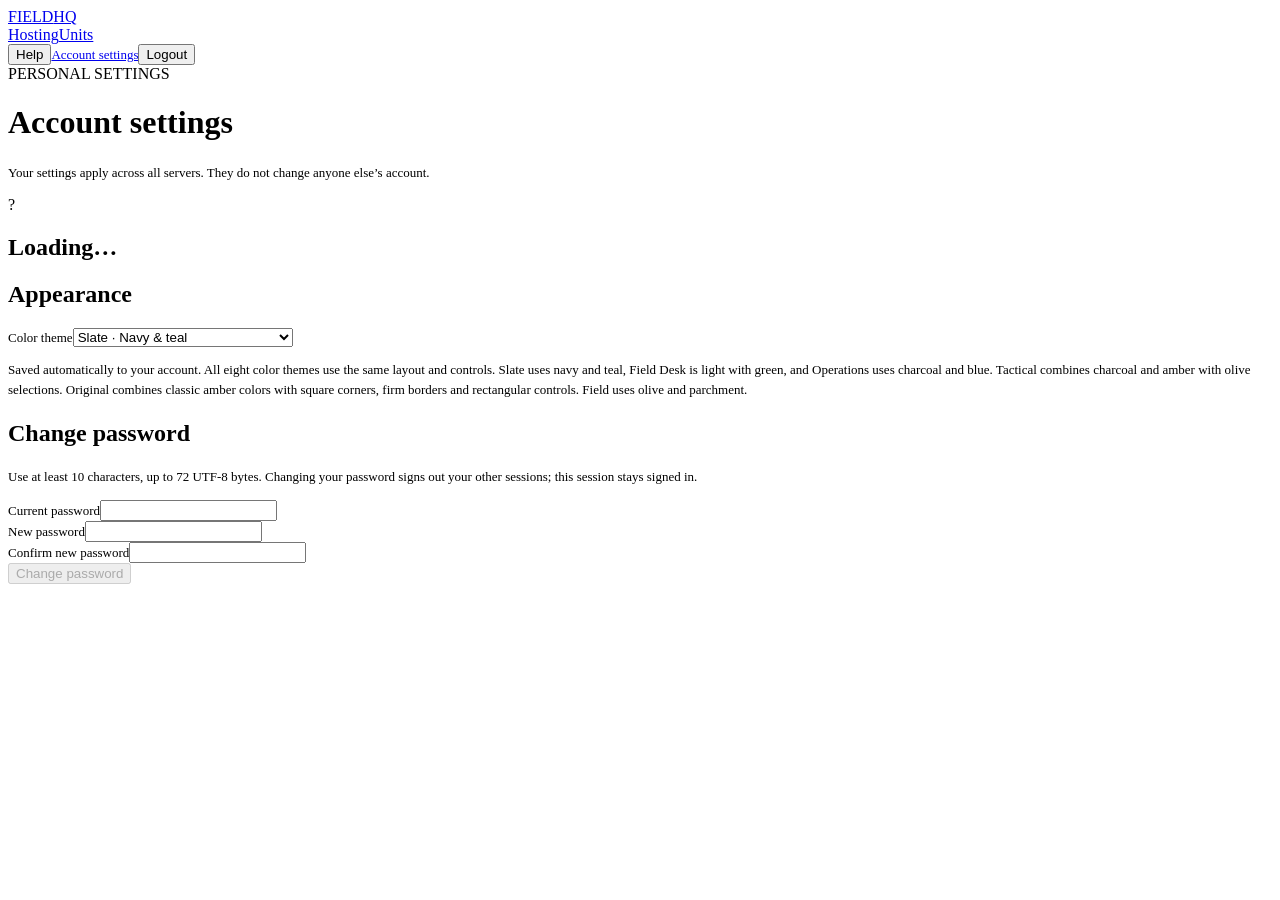
==== commit 577733f6: "Standardize shared UI controls, toolbars and dialogs" ====
--- a/account.html
+++ b/account.html
@@ -4,12 +4,12 @@
 <link rel="manifest" href="/manifest.json">
 <meta name="theme-color" content="#c8a84b">
 <link rel="stylesheet" href="/static/base.css"><link rel="stylesheet" href="/static/workspace.css"><link rel="stylesheet" href="/static/sharp.css?v=cleanup-1"><link rel="stylesheet" href="/static/themes.css?v=themes-8"><link rel="stylesheet" href="/static/manager-layout.css"><link rel="stylesheet" href="/static/account.css">
-<link rel="stylesheet" href="/static/panel.css?v=personnel-tools-1">
+<link rel="stylesheet" href="/static/panel.css?v=ui-components-1">
 
-<link rel="stylesheet" href="/static/help.css?v=manuals-3"></head><body class="manager-page"><header class="manager-header"><a class="fieldhq-brand" href="/servers">FIELD<span>HQ</span></a><nav class="fieldhq-areas" aria-label="Workspace"><a href="/servers">Hosting</a><a href="/units">Units</a></nav><button class="btn-logout" id="account-logout">Logout ↗</button></header>
+<link rel="stylesheet" href="/static/help.css?v=manuals-3"></head><body class="manager-page"><header class="manager-header"><a class="fieldhq-brand" href="/servers">FIELD<span>HQ</span></a><nav class="fieldhq-areas" aria-label="Workspace"><a href="/servers">Hosting</a><a href="/units">Units</a></nav><div class="fieldhq-account"><a class="workspace-back" href="/account" aria-current="page">Account settings</a><button type="button" class="btn-logout" id="account-logout">Logout</button></div></header>
 <main class="manager-main account-main"><div class="manager-heading"><div><div class="eyebrow">PERSONAL SETTINGS</div><h1>Account settings</h1><p class="feature-note">Your settings apply across all servers. They do not change anyone else’s account.</p></div></div>
 <section class="card account-profile" aria-label="Your account"><div class="account-avatar" id="account-avatar" aria-hidden="true">?</div><div><h2 id="account-name">Loading…</h2><p class="feature-note" id="account-access"></p></div></section>
 <section class="card" aria-labelledby="appearance-heading"><h2 id="appearance-heading">Appearance</h2><div class="field"><label for="theme-choice">Color theme</label><select id="theme-choice"><option value="slate">Slate · Navy &amp; teal</option><option value="fielddesk">Field Desk · Light &amp; green</option><option value="operations">Operations · Charcoal &amp; blue</option><option value="tactical">Tactical · Charcoal, amber &amp; olive</option><option value="original">Original · Boxy amber</option><option value="field">Field · Olive &amp; parchment</option><option value="forest">Forest · Green</option><option value="light">Light · Amber</option></select></div><p class="feature-note">Saved automatically to your account. All eight color themes use the same layout and controls. Slate uses navy and teal, Field Desk is light with green, and Operations uses charcoal and blue. Tactical combines charcoal and amber with olive selections. Original combines classic amber colors with square corners, firm borders and rectangular controls. Field uses olive and parchment.</p><p class="feature-note" id="theme-feedback" role="status"></p></section>
 <section class="card" aria-labelledby="password-heading"><h2 id="password-heading">Change password</h2><p class="feature-note">Use at least 10 characters, up to 72 UTF-8 bytes. Changing your password signs out your other sessions; this session stays signed in.</p>
 <form id="account-password-form"><div class="field"><label for="current-password">Current password</label><input id="current-password" type="password" autocomplete="current-password" required></div><div class="field"><label for="new-password">New password</label><input id="new-password" type="password" autocomplete="new-password" minlength="10" required></div><div class="field"><label for="confirm-password">Confirm new password</label><input id="confirm-password" type="password" autocomplete="new-password" minlength="10" required></div><button class="btn-save" id="account-password-save" disabled>Change password</button><p class="feature-note" id="account-password-feedback" role="status"></p></form></section>
-<p class="feature-note" id="account-feedback" role="status"></p><noscript>Enable JavaScript to manage your account settings.</noscript></main><script src="/static/api.js?v=cleanup-1"></script><script src="/static/ui.js?v=cleanup-1"></script><script src="/static/account.js"></script><script src="/static/pwa.js"></script><script src="/static/help.js?v=manuals-3"></script></body></html>
+<p class="feature-note" id="account-feedback" role="status"></p><noscript>Enable JavaScript to manage your account settings.</noscript></main><script src="/static/api.js?v=release-tools-1"></script><script src="/static/ui.js?v=ui-components-1"></script><script src="/static/account.js"></script><script src="/static/pwa.js"></script><script src="/static/help.js?v=manuals-3"></script></body></html>
--- a/static/panel.css
+++ b/static/panel.css
@@ -1276,10 +1276,9 @@
 }
 @media (max-width: 1300px) and (min-width: 701px) {
   html[data-theme] :is(.fleet-server-card, .fleet-table-heading) {
-    grid-template-columns: 46px minmax(110px, 1fr) minmax(70px, 0.7fr) minmax(
-        100px,
-        1fr
-      ) 40px 48px 65px 45px 180px;
+    grid-template-columns:
+      46px minmax(110px, 1fr) minmax(70px, 0.7fr) minmax(100px, 1fr)
+      40px 48px 65px 45px 180px;
     gap: 0 6px;
   }
   html[data-theme] .manager-actions :is(button, .manager-link, summary) {
@@ -1799,11 +1798,23 @@
   margin: auto;
   padding: 88px 28px 32px;
 }
-.unit-toolbar {
+:root {
+  --ui-gap: 12px;
+  --ui-control-height: 34px;
+  --ui-control-padding: 8px 12px;
+  --ui-field-padding: 8px 10px;
+  --ui-radius: 4px;
+  --ui-dialog-padding: 24px;
+}
+html[data-theme='original'] {
+  --ui-radius: 0px;
+}
+.unit-toolbar,
+.ui-toolbar {
   display: flex;
   align-items: end;
   flex-wrap: wrap;
-  gap: 12px;
+  gap: var(--ui-gap);
   margin: 18px 0;
 }
 .unit-toolbar label,
@@ -1828,7 +1839,8 @@
 .units-page button,
 .unit-dialog button,
 .user-editor button {
-  padding: 9px 14px;
+  min-height: var(--ui-control-height);
+  padding: var(--ui-control-padding);
   cursor: pointer;
   border: 1px solid var(--border);
   background: var(--surface2);
@@ -1853,7 +1865,7 @@
 .unit-table {
   overflow: auto;
   border: 1px solid var(--border);
-  border-radius: 6px;
+  border-radius: var(--ui-radius);
 }
 .unit-table table {
   border-collapse: collapse;
@@ -1884,11 +1896,11 @@
 .user-editor {
   width: min(900px, 94vw);
   max-height: 90vh;
-  padding: 24px;
+  padding: var(--ui-dialog-padding);
   background: var(--surface);
   color: var(--text);
   border: 1px solid var(--border);
-  border-radius: 8px;
+  border-radius: var(--ui-radius);
 }
 .unit-dialog::backdrop,
 .user-editor::backdrop {
@@ -1901,12 +1913,12 @@
   display: flex;
   justify-content: space-between;
   align-items: center;
-  gap: 12px;
+  gap: var(--ui-gap);
 }
 .unit-dialog-footer,
 .user-editor-footer {
   position: sticky;
-  bottom: -24px;
+  bottom: calc(-1 * var(--ui-dialog-padding));
   padding: 16px 0;
   background: var(--surface);
   border-top: 1px solid var(--border);
@@ -2764,9 +2776,24 @@
   border-radius: 5px;
   padding: 12px;
   margin: 12px 0;
-  display: grid;
-  grid-template-columns: 1fr 1fr;
+  display: block;
+}
+.loadout-item-row {
+  display: flex;
+  flex-wrap: wrap;
+  align-items: end;
   gap: 10px;
+  padding: 8px 0;
+  border-bottom: 1px solid var(--border);
+}
+.loadout-item-row .unit-field {
+  flex: 1 1 160px;
+}
+.loadout-item-row .unit-field:nth-child(2) {
+  flex: 0 1 90px;
+}
+.loadout-table {
+  overflow-wrap: anywhere;
 }
 .loadout-slot-editor .unit-field {
   min-width: 0;
@@ -3184,6 +3211,53 @@
 }
 
 /* fieldhq styles consolidated in original cascade order. */
+/* Form defaults apply on every page, including controls inserted by scripts.
+   Low specificity lets console, compact controls and individual themes override. */
+html:where([data-theme])
+  :where(
+    input:not([type='checkbox']):not([type='radio']):not([type='range']):not(
+        [type='color']
+      ):not([type='file']):not([type='hidden']):not([type='button']):not(
+        [type='submit']
+      ):not([type='reset']):not([type='image']),
+    select,
+    textarea
+  ) {
+  box-sizing: border-box;
+  min-width: 0;
+  max-width: 100%;
+  padding: var(--ui-field-padding, 8px 10px);
+  border: 1px solid var(--border);
+  border-radius: 4px;
+  background: var(--console-bg);
+  color: var(--text);
+  font: inherit;
+}
+.account-filters > label {
+  flex: 1 1 165px;
+  min-width: 0;
+}
+.account-filters > label:first-child {
+  flex: 2 1 240px;
+}
+.account-filters label select {
+  width: 100%;
+  min-width: 0;
+}
+.account-list-identity {
+  min-width: 0;
+  overflow-wrap: anywhere;
+}
+.account-list-identity .unit-meta {
+  display: block;
+  margin-top: 6px;
+}
+.account-access-tags {
+  display: flex;
+  flex-wrap: wrap;
+  gap: 6px;
+  margin-top: 6px;
+}
 /* Low-specificity defaults give every action a usable button, while component styles win. */
 html:where([data-theme])
   :where(
@@ -3195,8 +3269,8 @@
   ) {
   appearance: none;
   box-sizing: border-box;
-  min-height: 34px;
-  padding: 8px 12px;
+  min-height: var(--ui-control-height);
+  padding: var(--ui-control-padding);
   border: 1px solid var(--border);
   border-radius: 4px;
   background: var(--surface2);
@@ -3707,10 +3781,9 @@
 }
 /* Thumbnail and address belong to the server column, as in the mockup. */
 html[data-theme] :is(.fleet-table-heading, .fleet-server-card) {
-  grid-template-columns: 48px minmax(150px, 1.35fr) minmax(
-      110px,
-      1fr
-    ) 54px 66px 74px 66px 296px;
+  grid-template-columns:
+    48px minmax(150px, 1.35fr) minmax(110px, 1fr)
+    54px 66px 74px 66px 296px;
   gap: 0 10px;
 }
 html[data-theme] .fleet-table-heading {
@@ -3933,10 +4006,9 @@
     flex-wrap: nowrap;
   }
   html[data-theme] :is(.fleet-table-heading, .fleet-server-card) {
-    grid-template-columns: 42px minmax(120px, 1.2fr) minmax(
-        90px,
-        0.9fr
-      ) 43px 55px 65px 55px 260px;
+    grid-template-columns:
+      42px minmax(120px, 1.2fr) minmax(90px, 0.9fr)
+      43px 55px 65px 55px 260px;
     gap: 0 8px;
   }
   html[data-theme] .fleet-server-card .manager-actions :is(button, a) {
@@ -3958,10 +4030,9 @@
     grid-column: 1/-1;
   }
   html[data-theme] :is(.fleet-table-heading, .fleet-server-card) {
-    grid-template-columns: 40px minmax(100px, 1fr) minmax(
-        80px,
-        0.8fr
-      ) 40px 48px 60px 48px 160px;
+    grid-template-columns:
+      40px minmax(100px, 1fr) minmax(80px, 0.8fr)
+      40px 48px 60px 48px 160px;
     gap: 0 6px;
   }
   html[data-theme] #workspace-server-name {
@@ -3982,10 +4053,9 @@
     flex-wrap: wrap;
   }
   html[data-theme] :is(.fleet-table-heading, .fleet-server-card) {
-    grid-template-columns: 40px minmax(110px, 1fr) minmax(
-        80px,
-        0.8fr
-      ) 40px 48px 60px;
+    grid-template-columns:
+      40px minmax(110px, 1fr) minmax(80px, 0.8fr)
+      40px 48px 60px;
   }
   html[data-theme] .fleet-table-heading span:nth-last-child(-n + 2) {
     display: none;
@@ -4655,7 +4725,7 @@
   max-width: calc(100vw - 32px);
   max-height: 88dvh;
   overflow: auto;
-  padding: 24px;
+  padding: var(--ui-dialog-padding);
   background: var(--surface);
   color: var(--text);
   border: 1px solid var(--border);
@@ -4965,6 +5035,65 @@
 .resource-dialog:has(#sop-editor-tools) {
   width: min(1100px, 95vw);
 }
+.comms-card {
+  width: 100%;
+  box-sizing: border-box;
+}
+.comms-heading {
+  display: flex;
+  flex-wrap: wrap;
+  align-items: center;
+  justify-content: space-between;
+  gap: 12px;
+}
+.comms-heading h3 {
+  margin: 0;
+}
+.comms-actions {
+  display: flex;
+  flex-wrap: wrap;
+  gap: 8px;
+}
+.comms-group {
+  margin-top: 18px;
+}
+.comms-group h4 {
+  margin: 0;
+  padding: 10px 12px;
+  background: var(--surface2);
+  border-left: 3px solid var(--accent);
+}
+.comms-group table {
+  width: 100%;
+  min-width: 600px;
+  table-layout: fixed;
+}
+.comms-group :is(th, td) {
+  text-align: left;
+  overflow-wrap: anywhere;
+  vertical-align: middle;
+}
+.comms-frequency {
+  color: var(--accent2);
+  font-weight: 600;
+}
+.comms-secret {
+  display: block;
+  overflow-wrap: anywhere;
+  margin-top: 6px;
+}
+.comms-secret[hidden] {
+  display: none;
+}
+.comms-notes {
+  white-space: pre-wrap;
+  overflow-wrap: anywhere;
+  padding-top: 12px;
+  border-top: 1px solid var(--border);
+}
+.comms-dialog {
+  width: min(1200px, calc(100vw - 32px));
+}
 .resource-dialog textarea[name='body'] {
   min-height: 320px;
   font-family: inherit;
@@ -5353,10 +5482,10 @@
   }
 }
 
-
-
 /* Full-width roster: section headings and rows, without nested cards. */
-.roster-formations { min-width: 0; }
+.roster-formations {
+  min-width: 0;
+}
 .roster-formation-heading {
   display: flex;
   align-items: center;
@@ -5367,31 +5496,92 @@
   cursor: pointer;
   list-style: none;
 }
-.roster-formation-heading::-webkit-details-marker { display: none; }
-.roster-formation { margin-top: 10px; }
-.roster-formations > .roster-formation { border-top: 2px solid var(--accent); }
-.roster-formation-content > .roster-formation { margin-left: 14px; border-left: 2px solid var(--border); }
-.roster-formation-identity { display: flex; flex-wrap: wrap; align-items: baseline; gap: 6px 12px; min-width: 0; }
-.roster-formation-identity > strong { font-size: 14px; }
-.roster-formation-identity > span { color: var(--muted); font-size: 12px; }
-.roster-disclosure { color: var(--accent); transition: transform .15s; }
-.roster-formation[open] > summary .roster-disclosure { transform: rotate(90deg); }
-.formation-breadcrumb { flex-basis: 100%; }
-.units-page .formation-breadcrumb button { font-size: 11px; padding: 1px 3px; border: 0; background: transparent; color: var(--muted); text-decoration: underline; }
-.formation-breadcrumb button:hover { color: var(--accent); }
-.roster-formation-heading:focus-visible { outline: 2px solid var(--accent); outline-offset: 2px; }
-.roster-disclosure-controls { justify-content: flex-end; }
-.roster-formation-table table { width: 100%; table-layout: fixed; }
-.roster-formation-table th:first-child { width: 30%; }
-.roster-formation-table th:nth-child(2) { width: 12%; }
+.roster-formation-heading::-webkit-details-marker {
+  display: none;
+}
+.roster-formation {
+  margin-top: 10px;
+}
+.roster-formations > .roster-formation {
+  border-top: 2px solid var(--accent);
+}
+.roster-formation-content > .roster-formation {
+  margin-left: 14px;
+  border-left: 2px solid var(--border);
+}
+.roster-formation-identity {
+  display: flex;
+  flex-wrap: wrap;
+  align-items: baseline;
+  gap: 6px 12px;
+  min-width: 0;
+}
+.roster-formation-identity > strong {
+  font-size: 14px;
+}
+.roster-formation-identity > span {
+  color: var(--muted);
+  font-size: 12px;
+}
+.roster-disclosure {
+  color: var(--accent);
+  transition: transform 0.15s;
+}
+.roster-formation[open] > summary .roster-disclosure {
+  transform: rotate(90deg);
+}
+.formation-breadcrumb {
+  flex-basis: 100%;
+}
+.units-page .formation-breadcrumb button {
+  font-size: 11px;
+  padding: 1px 3px;
+  border: 0;
+  background: transparent;
+  color: var(--muted);
+  text-decoration: underline;
+}
+.formation-breadcrumb button:hover {
+  color: var(--accent);
+}
+.roster-formation-heading:focus-visible {
+  outline: 2px solid var(--accent);
+  outline-offset: 2px;
+}
+.roster-disclosure-controls {
+  justify-content: flex-end;
+}
+.roster-formation-table table {
+  width: 100%;
+  table-layout: fixed;
+}
+.roster-formation-table th:first-child {
+  width: 30%;
+}
+.roster-formation-table th:nth-child(2) {
+  width: 12%;
+}
 
-.roster-formation-table :is(th, td) { padding: 8px 12px; overflow-wrap: anywhere; }
+.roster-formation-table :is(th, td) {
+  padding: 8px 12px;
+  overflow-wrap: anywhere;
+}
 
-.roster-formation-empty { margin: 0; padding: 12px; color: var(--muted); }
+.roster-formation-empty {
+  margin: 0;
+  padding: 12px;
+  color: var(--muted);
+}
 @media (max-width: 700px) {
-  .roster-formation-heading { align-items: flex-start; }
-  .roster-formation-content > .roster-formation { margin-left: 7px; }
-  .roster-formation-table table { min-width: 470px; }
+  .roster-formation-heading {
+    align-items: flex-start;
+  }
+  .roster-formation-content > .roster-formation {
+    margin-left: 7px;
+  }
+  .roster-formation-table table {
+    min-width: 470px;
+  }
 }
 
 .member-record-tabs {
@@ -5407,11 +5597,23 @@
   border-color: var(--accent);
   background: var(--accent-soft);
 }
-#record-pane-Access { display: flex; flex-wrap: wrap; gap: 8px; align-items: center; }
-#record-pane-Access[hidden] { display: none; }
-#record-pane-Access p { flex-basis: 100%; }
+#record-pane-Access {
+  display: flex;
+  flex-wrap: wrap;
+  gap: 8px;
+  align-items: center;
+}
+#record-pane-Access[hidden] {
+  display: none;
+}
+#record-pane-Access p {
+  flex-basis: 100%;
+}
 
-.rank-chart-bars { display: grid; gap: 7px; }
+.rank-chart-bars {
+  display: grid;
+  gap: 7px;
+}
 .units-page .rank-chart-row {
   display: grid;
   grid-template-columns: minmax(75px, 1fr) minmax(60px, 2fr) 45px;
@@ -5423,58 +5625,630 @@
   background: transparent;
   border: 1px solid transparent;
 }
-.units-page .rank-chart-row:hover, .units-page .rank-chart-row[aria-pressed='true'] { border-color: var(--accent); background: var(--accent-soft); }
-.rank-chart-row small { display: block; color: var(--muted); font-size: 11px; }
-.rank-chart-row strong { text-align: right; }
-.rank-chart-track { height: 16px; background: var(--surface2); border-radius: 2px; overflow: hidden; }
-.rank-chart-track > span { display: block; height: 100%; background: var(--accent); }
-.rank-chart-member-list { display: flex; flex-wrap: wrap; gap: 8px 16px; }
-@media (max-width: 700px) { .units-page .rank-chart-row { gap: 7px; } }
+.units-page .rank-chart-row:hover,
+.units-page .rank-chart-row[aria-pressed='true'] {
+  border-color: var(--accent);
+  background: var(--accent-soft);
+}
+.rank-chart-row small {
+  display: block;
+  color: var(--muted);
+  font-size: 11px;
+}
+.rank-chart-row strong {
+  text-align: right;
+}
+.rank-chart-track {
+  height: 16px;
+  background: var(--surface2);
+  border-radius: 2px;
+  overflow: hidden;
+}
+.rank-chart-track > span {
+  display: block;
+  height: 100%;
+  background: var(--accent);
+}
+.rank-chart-member-list {
+  display: flex;
+  flex-wrap: wrap;
+  gap: 8px 16px;
+}
+@media (max-width: 700px) {
+  .units-page .rank-chart-row {
+    gap: 7px;
+  }
+}
 
 /* Rank and qualification setup: a readable ladder and focused editors. */
-#catalog-summary [data-catalog-view][aria-pressed='true'] { color: var(--accent); border-color: var(--accent); background: var(--accent-soft); }
-.rank-ladder { list-style: none; margin: 12px 0 0; padding: 0 0 0 14px; border-left: 2px solid var(--accent); }
-.rank-ladder li { position: relative; padding: 10px 14px; margin-bottom: 10px; background: var(--surface2); }
-.rank-ladder li::before { content: ''; position: absolute; width: 8px; height: 8px; border-radius: 50%; background: var(--accent); left: -19px; top: 16px; }
-.rank-ladder p { margin: 5px 0; }
-.rank-ladder small { color: var(--muted); }
-.setup-rank > details { margin-top: 12px; }
-.setup-rank > details > .unit-field { margin-top: 10px; }
-.setup-rank [data-rank-qualifications] { max-height: 210px; overflow: auto; }
-.unit-checks label[hidden], .qualification-definition[hidden] { display: none; }
-#setup-preview-result { margin-top: 12px; }
+#catalog-summary [data-catalog-view][aria-pressed='true'] {
+  color: var(--accent);
+  border-color: var(--accent);
+  background: var(--accent-soft);
+}
+.rank-ladder {
+  list-style: none;
+  margin: 12px 0 0;
+  padding: 0 0 0 14px;
+  border-left: 2px solid var(--accent);
+}
+.rank-ladder li {
+  position: relative;
+  padding: 10px 14px;
+  margin-bottom: 10px;
+  background: var(--surface2);
+}
+.rank-ladder li::before {
+  content: '';
+  position: absolute;
+  width: 8px;
+  height: 8px;
+  border-radius: 50%;
+  background: var(--accent);
+  left: -19px;
+  top: 16px;
+}
+.rank-ladder p {
+  margin: 5px 0;
+}
+.rank-ladder small {
+  color: var(--muted);
+}
+.setup-rank > details {
+  margin-top: 12px;
+}
+.setup-rank > details > .unit-field {
+  margin-top: 10px;
+}
+.setup-rank [data-rank-qualifications] {
+  max-height: 210px;
+  overflow: auto;
+}
+.unit-checks label[hidden],
+.qualification-definition[hidden] {
+  display: none;
+}
+#setup-preview-result {
+  margin-top: 12px;
+}
 
-.roster-display-options, #roster-change-feed { margin: 12px 0; padding: 10px 12px; border: 1px solid var(--border); }
-.roster-display-options label { display: inline-flex; align-items: center; gap: 7px; margin: 10px 14px 0 0; }
-#roster-feed-entries { max-height: 440px; overflow: auto; }
-.roster-feed-entry { border-bottom: 1px solid var(--border); padding: 10px 0; }
-.roster-feed-entry small { display: block; color: var(--muted); }
-.roster-feed-entry p { margin: 6px 0; }
-.roster-feed-entry pre { white-space: pre-wrap; overflow-wrap: anywhere; }
-#unit-live-status:not([hidden]) { display: flex; flex-wrap: wrap; align-items: center; justify-content: space-between; gap: 12px; border-left: 3px solid var(--accent); }
+.roster-display-options,
+#roster-change-feed {
+  margin: 12px 0;
+  padding: 10px 12px;
+  border: 1px solid var(--border);
+}
+.roster-display-options label {
+  display: inline-flex;
+  align-items: center;
+  gap: 7px;
+  margin: 10px 14px 0 0;
+}
+#roster-feed-entries {
+  max-height: 440px;
+  overflow: auto;
+}
+.roster-feed-entry {
+  border-bottom: 1px solid var(--border);
+  padding: 10px 0;
+}
+.roster-feed-entry small {
+  display: block;
+  color: var(--muted);
+}
+.roster-feed-entry p {
+  margin: 6px 0;
+}
+.roster-feed-entry pre {
+  white-space: pre-wrap;
+  overflow-wrap: anywhere;
+}
+#unit-live-status:not([hidden]) {
+  display: flex;
+  flex-wrap: wrap;
+  align-items: center;
+  justify-content: space-between;
+  gap: 12px;
+  border-left: 3px solid var(--accent);
+}
 
 /* Personnel tools share existing tables and cards. */
-.event-formation-choice{display:block;padding:.35rem 0}
-#event-formations,#roster-search-results{max-height:22rem;overflow:auto}
-.meeting-followup{padding:1rem 0;border-bottom:1px solid var(--border)}
-.meeting-followup p{white-space:pre-wrap;overflow-wrap:anywhere}
+.event-formation-choice {
+  display: block;
+  padding: 0.35rem 0;
+}
+#event-formations,
+#roster-search-results {
+  max-height: 22rem;
+  overflow: auto;
+}
+.meeting-followup {
+  padding: 1rem 0;
+  border-bottom: 1px solid var(--border);
+}
+.meeting-followup p {
+  white-space: pre-wrap;
+  overflow-wrap: anywhere;
+}
 
-.record-field-changed{background:var(--accent-soft,rgba(255,196,70,.1))}
-#compare-fields pre{white-space:pre-wrap;overflow-wrap:anywhere;max-width:30rem}
+.record-field-changed {
+  background: var(--accent-soft, rgba(255, 196, 70, 0.1));
+}
+#compare-fields pre {
+  white-space: pre-wrap;
+  overflow-wrap: anywhere;
+  max-width: 30rem;
+}
 
 /* Branding crops match the saved image aspect ratio. */
-.unit-brand-crop{min-width:0;margin:10px 0 18px}
-.unit-brand-crop[hidden]{display:none}
-.unit-brand-crop canvas{display:block;width:100%;height:auto;background:var(--bg);border:1px solid var(--border);cursor:grab;touch-action:none}
-.unit-brand-crop.icon canvas{max-width:240px;aspect-ratio:1}
-.unit-brand-crop canvas:active{cursor:grabbing}
-.brand-crop-controls{display:flex;flex-wrap:wrap;align-items:center;gap:12px;margin:10px 0}
-.brand-crop-controls label{display:flex;align-items:center;gap:10px}
-.brand-crop-controls input[type=range]{width:150px;max-width:100%}
-.brand-crop-controls button{margin:0}
+.unit-brand-crop {
+  min-width: 0;
+  margin: 10px 0 18px;
+}
+.unit-brand-crop[hidden] {
+  display: none;
+}
+.unit-brand-crop canvas {
+  display: block;
+  width: 100%;
+  height: auto;
+  background: var(--bg);
+  border: 1px solid var(--border);
+  cursor: grab;
+  touch-action: none;
+}
+.unit-brand-crop.icon canvas {
+  max-width: 240px;
+  aspect-ratio: 1;
+}
+.unit-brand-crop canvas:active {
+  cursor: grabbing;
+}
+.brand-crop-controls {
+  display: flex;
+  flex-wrap: wrap;
+  align-items: center;
+  gap: 12px;
+  margin: 10px 0;
+}
+.brand-crop-controls label {
+  display: flex;
+  align-items: center;
+  gap: 10px;
+}
+.brand-crop-controls input[type='range'] {
+  width: 150px;
+  max-width: 100%;
+}
+.brand-crop-controls button {
+  margin: 0;
+}
 
-.member-record-note-heading{align-items:center;justify-content:flex-start}
-.member-record-note-heading time{margin-right:auto}
-.member-record-note-heading button,.record-note-editor button{margin:0}
-.record-note-editor{margin-top:12px}
-.record-note-editor>button+button{margin-left:8px}
+.member-record-note-heading {
+  align-items: center;
+  justify-content: flex-start;
+}
+.member-record-note-heading time {
+  margin-right: auto;
+}
+.member-record-note-heading button,
+.record-note-editor button {
+  margin: 0;
+}
+.record-note-editor {
+  margin-top: 12px;
+}
+.record-note-editor > button + button {
+  margin-left: 8px;
+}
+.roster-management {
+  display: flex;
+  flex-wrap: wrap;
+  align-items: center;
+  gap: 8px;
+  margin: 0 0 14px;
+  padding: 12px 0;
+  border-top: 1px solid var(--border);
+}
+.roster-management > span {
+  color: var(--muted);
+  font-size: 11px;
+  text-transform: uppercase;
+  letter-spacing: 0.06em;
+  margin-right: 8px;
+}
+.roster-action-menu {
+  position: relative;
+  align-self: center;
+}
+.roster-action-menu summary {
+  cursor: pointer;
+  padding: 10px 12px;
+  border: 1px solid var(--border);
+  background: var(--chrome);
+}
+.roster-action-items {
+  position: absolute;
+  top: 100%;
+  right: 0;
+  min-width: 240px;
+  max-width: calc(100vw - 40px);
+  z-index: 20;
+  display: flex;
+  flex-direction: column;
+  gap: 6px;
+  padding: 8px;
+  margin: 4px 0;
+  background: var(--chrome);
+  border: 1px solid var(--border);
+}
+.roster-action-menu:not([open]) .roster-action-items {
+  display: none;
+}
+.roster-action-items > button {
+  margin: 0;
+  text-align: left;
+}
+.record-identity {
+  display: flex;
+  flex-wrap: wrap;
+  align-items: center;
+  gap: 16px;
+  padding: 16px;
+  border: 1px solid var(--border);
+  margin-bottom: 16px;
+}
+.record-identity > div {
+  flex: 1;
+  min-width: 180px;
+}
+.record-identity strong {
+  font-size: 20px;
+}
+.record-identity small {
+  display: block;
+  color: var(--muted);
+  margin-top: 6px;
+}
+.record-status {
+  padding: 5px 9px;
+  border: 1px solid var(--accent-border);
+  color: var(--accent);
+}
+.member-record-tabs {
+  position: sticky;
+  top: 0;
+  z-index: 3;
+  background: var(--chrome);
+  padding: 8px 0;
+  display: flex;
+  flex-wrap: wrap;
+  gap: 6px;
+}
+.editing-presence {
+  padding: 10px 12px;
+  border-left: 3px solid var(--accent);
+  font-size: 12px;
+  font-weight: normal;
+}
+.member-editing-indicator {
+  display: block;
+  color: var(--accent);
+  font-size: 11px;
+  margin-top: 4px;
+}
+.renewal-table {
+  max-height: 450px;
+  overflow: auto;
+}
+.attendance-correction {
+  display: block;
+  color: var(--accent);
+  font-weight: 600;
+}
+.operation-result {
+  padding: 12px 0;
+  border-bottom: 1px solid var(--border);
+}
+.operation-result[data-state='failed'] {
+  border-left: 3px solid var(--danger);
+  padding-left: 12px;
+}
+.operation-result[data-state='success'] {
+  border-left: 3px solid var(--online);
+  padding-left: 12px;
+}
+.operation-result[data-state='unknown'] {
+  border-left: 3px solid var(--warn);
+  padding-left: 12px;
+}
+.operation-result p {
+  white-space: pre-wrap;
+  overflow-wrap: anywhere;
+}
+.operation-result small {
+  display: block;
+  color: var(--muted);
+  margin: 8px 0;
+}
+.operation-result button {
+  margin: 6px 8px 0 0;
+}
+.operation-result progress {
+  display: block;
+  width: 100%;
+  height: 6px;
+  margin: 10px 0;
+}
+.mod-lifecycle-summary {
+  display: grid;
+  grid-template-columns: repeat(4, minmax(0, 1fr));
+  gap: 10px;
+  margin: 0 0 12px;
+}
+.mod-lifecycle-summary button {
+  text-align: left;
+  padding: 14px;
+  margin: 0;
+  min-width: 0;
+}
+.mod-lifecycle-summary strong {
+  display: block;
+  font-size: 22px;
+  color: var(--accent);
+}
+.mod-lifecycle-summary span {
+  display: block;
+  margin-top: 6px;
+  font-size: 12px;
+}
+.mod-pinned-filter {
+  display: inline-flex;
+  align-items: center;
+  gap: 8px;
+  margin: 8px 12px;
+}
+.mod-lifecycle-summary button {
+  display: block;
+}
+@media (max-width: 650px) {
+  .mod-lifecycle-summary {
+    grid-template-columns: repeat(2, minmax(0, 1fr));
+  }
+}
+.removal-breakdown {
+  width: 100%;
+  border-collapse: collapse;
+}
+.removal-breakdown th,
+.removal-breakdown td {
+  text-align: left;
+  padding: 10px;
+  border-bottom: 1px solid var(--border);
+}
+.removal-total {
+  padding: 16px;
+  border: 1px solid var(--border);
+  font-size: 20px;
+  color: var(--accent);
+}
+
+/* Shared component contract. Feature layouts and theme palettes stay above. */
+.ui-toolbar-filters,
+.ui-toolbar-actions,
+.ui-action-group {
+  display: flex;
+  flex-wrap: wrap;
+  align-items: end;
+  gap: 8px;
+  min-width: 0;
+}
+.ui-toolbar-filters {
+  flex: 1 1 320px;
+}
+.ui-toolbar-actions {
+  margin-left: auto;
+  justify-content: flex-end;
+}
+.ui-toolbar-filters > input[type='search'] {
+  flex: 1 1 240px;
+}
+.ui-toolbar-filters > label {
+  min-width: 0;
+}
+.ui-toolbar-filters select {
+  max-width: 100%;
+}
+.ui-toolbar :is(.ui-toolbar-filters, .ui-toolbar-actions) {
+  margin-top: 0;
+  margin-bottom: 0;
+}
+.ui-action-group + .ui-action-group {
+  padding-left: 12px;
+  border-left: 1px solid var(--border);
+}
+html[data-theme]
+  :is(
+    .unit-toolbar,
+    .ui-toolbar,
+    .fleet-filters,
+    .operator-toolbar,
+    .config-toolbar,
+    .workshop-toolbar
+  )
+  :where(
+    button:not([role='tab']),
+    select,
+    input:not([type='checkbox']):not([type='radio']):not([type='range']):not(
+        [type='file']
+      )
+  ) {
+  min-height: var(--ui-control-height);
+  box-sizing: border-box;
+  padding: var(--ui-control-padding);
+  font-size: 12px;
+  line-height: 1.3;
+}
+html[data-theme]
+  :is(.unit-field, .field, .field-group)
+  > :is(
+    input:not([type='checkbox']):not([type='radio']):not([type='range']):not(
+        [type='color']
+      ):not([type='file']),
+    select
+  ) {
+  min-height: var(--ui-control-height);
+  box-sizing: border-box;
+  min-width: 0;
+  max-width: 100%;
+}
+html[data-theme] :is(.unit-field, .field, .field-group) > textarea {
+  box-sizing: border-box;
+  width: 100%;
+  resize: vertical;
+}
+html[data-theme]
+  :is(
+    .unit-toolbar,
+    .ui-toolbar,
+    .unit-dialog-heading,
+    .user-editor-heading,
+    .fleet-dialog-heading,
+    .mods-dialog-heading
+  )
+  button {
+  padding: var(--ui-control-padding);
+  font-size: 12px;
+  line-height: 1.3;
+}
+html[data-theme]
+  :is(
+    .unit-dialog,
+    .user-editor,
+    .mods-dialog,
+    .instances-dialog,
+    .fleet-update-dialog,
+    .panel-confirm
+  ) {
+  padding: var(--ui-dialog-padding);
+  border-radius: var(--ui-radius);
+  border-color: var(--border);
+  background: var(--surface);
+  color: var(--text);
+  scrollbar-gutter: stable;
+}
+:is(
+  .unit-dialog-heading,
+  .user-editor-heading,
+  .fleet-dialog-heading,
+  .mods-dialog-heading,
+  .instances-dialog-heading
+) {
+  gap: var(--ui-gap);
+  align-items: center;
+  flex-wrap: wrap;
+}
+:is(
+    .unit-dialog-heading,
+    .user-editor-heading,
+    .fleet-dialog-heading,
+    .mods-dialog-heading,
+    .instances-dialog-heading
+  )
+  :is(h2, h3) {
+  margin: 0;
+  overflow-wrap: anywhere;
+  flex: 1 1 200px;
+}
+:is(
+  .panel-dialog-footer,
+  .fleet-dialog-footer,
+  .mods-dialog-footer,
+  .user-editor-footer
+) {
+  display: flex;
+  align-items: center;
+  justify-content: flex-end;
+  flex-wrap: wrap;
+  gap: var(--ui-gap);
+}
+.user-editor-footer > .feature-note {
+  margin-right: auto;
+}
+html[data-theme]
+  :is([role='alert']:not(:empty):not([hidden]), .unit-inline-error, .ui-error) {
+  box-sizing: border-box;
+  padding: 12px;
+  border: 1px solid var(--offline);
+  border-radius: var(--ui-radius);
+  background: var(--surface2);
+  color: var(--text);
+  line-height: 1.5;
+  overflow-wrap: anywhere;
+}
+:is(.unit-inline-error, .ui-error) p {
+  margin: 0 0 8px;
+}
+:is(.unit-empty, .ui-empty) {
+  color: var(--muted);
+  padding: 20px 12px;
+  line-height: 1.5;
+  overflow-wrap: anywhere;
+}
+html[data-theme] :is(input, select, textarea)[aria-invalid='true'] {
+  border-color: var(--offline);
+}
+.unit-table :is(button, select, input) {
+  max-width: 100%;
+}
+.unit-table :is(th, td) {
+  overflow-wrap: anywhere;
+}
+html[data-theme] :is(input, select, textarea):disabled {
+  opacity: 0.65;
+  cursor: not-allowed;
+}
+.comms-actions .btn-danger {
+  margin-left: 8px;
+}
+@media (max-width: 700px) {
+  :root {
+    --ui-dialog-padding: 16px;
+    --ui-control-height: 40px;
+  }
+  .ui-toolbar-filters,
+  .ui-toolbar-actions {
+    flex-basis: 100%;
+    margin-left: 0;
+  }
+  .ui-toolbar-actions {
+    justify-content: flex-start;
+  }
+  .ui-toolbar-filters > input[type='search'] {
+    flex-basis: 100%;
+  }
+  .ui-toolbar-filters > :is(label, select) {
+    flex: 1 1 140px;
+  }
+  .ui-action-group + .ui-action-group {
+    border-left: 0;
+    padding-left: 0;
+  }
+  :is(
+      .unit-dialog,
+      .user-editor,
+      .mods-dialog,
+      .instances-dialog,
+      .fleet-update-dialog,
+      .panel-confirm
+    )
+    :is(
+      button,
+      select,
+      input:not([type='checkbox']):not([type='radio']):not([type='range']):not(
+          [type='color']
+        ):not([type='file'])
+    ) {
+    min-height: var(--ui-control-height);
+  }
+}
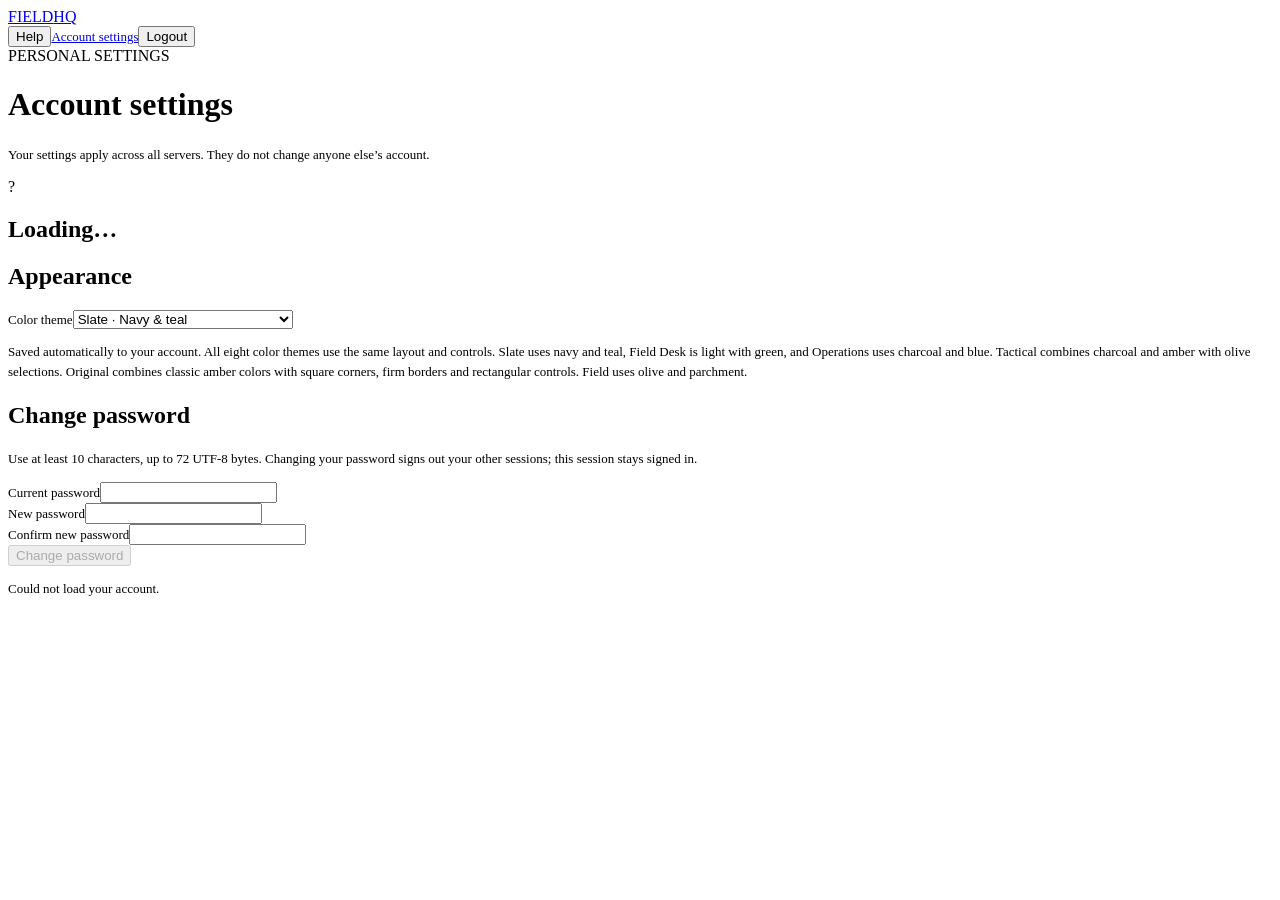
==== commit c0b1cc6f: "Align workspace navigation and login routing with account access" ====
--- a/account.html
+++ b/account.html
@@ -4,7 +4,7 @@
 <link rel="manifest" href="/manifest.json">
 <meta name="theme-color" content="#c8a84b">
 <link rel="stylesheet" href="/static/base.css"><link rel="stylesheet" href="/static/workspace.css"><link rel="stylesheet" href="/static/sharp.css?v=cleanup-1"><link rel="stylesheet" href="/static/themes.css?v=themes-8"><link rel="stylesheet" href="/static/manager-layout.css"><link rel="stylesheet" href="/static/account.css">
-<link rel="stylesheet" href="/static/panel.css?v=ui-components-1">
+<link rel="stylesheet" href="/static/panel.css?v=workspace-access-1">
 
 <link rel="stylesheet" href="/static/help.css?v=manuals-3"></head><body class="manager-page"><header class="manager-header"><a class="fieldhq-brand" href="/servers">FIELD<span>HQ</span></a><nav class="fieldhq-areas" aria-label="Workspace"><a href="/servers">Hosting</a><a href="/units">Units</a></nav><div class="fieldhq-account"><a class="workspace-back" href="/account" aria-current="page">Account settings</a><button type="button" class="btn-logout" id="account-logout">Logout</button></div></header>
 <main class="manager-main account-main"><div class="manager-heading"><div><div class="eyebrow">PERSONAL SETTINGS</div><h1>Account settings</h1><p class="feature-note">Your settings apply across all servers. They do not change anyone else’s account.</p></div></div>
@@ -12,4 +12,4 @@
 <section class="card" aria-labelledby="appearance-heading"><h2 id="appearance-heading">Appearance</h2><div class="field"><label for="theme-choice">Color theme</label><select id="theme-choice"><option value="slate">Slate · Navy &amp; teal</option><option value="fielddesk">Field Desk · Light &amp; green</option><option value="operations">Operations · Charcoal &amp; blue</option><option value="tactical">Tactical · Charcoal, amber &amp; olive</option><option value="original">Original · Boxy amber</option><option value="field">Field · Olive &amp; parchment</option><option value="forest">Forest · Green</option><option value="light">Light · Amber</option></select></div><p class="feature-note">Saved automatically to your account. All eight color themes use the same layout and controls. Slate uses navy and teal, Field Desk is light with green, and Operations uses charcoal and blue. Tactical combines charcoal and amber with olive selections. Original combines classic amber colors with square corners, firm borders and rectangular controls. Field uses olive and parchment.</p><p class="feature-note" id="theme-feedback" role="status"></p></section>
 <section class="card" aria-labelledby="password-heading"><h2 id="password-heading">Change password</h2><p class="feature-note">Use at least 10 characters, up to 72 UTF-8 bytes. Changing your password signs out your other sessions; this session stays signed in.</p>
 <form id="account-password-form"><div class="field"><label for="current-password">Current password</label><input id="current-password" type="password" autocomplete="current-password" required></div><div class="field"><label for="new-password">New password</label><input id="new-password" type="password" autocomplete="new-password" minlength="10" required></div><div class="field"><label for="confirm-password">Confirm new password</label><input id="confirm-password" type="password" autocomplete="new-password" minlength="10" required></div><button class="btn-save" id="account-password-save" disabled>Change password</button><p class="feature-note" id="account-password-feedback" role="status"></p></form></section>
-<p class="feature-note" id="account-feedback" role="status"></p><noscript>Enable JavaScript to manage your account settings.</noscript></main><script src="/static/api.js?v=release-tools-1"></script><script src="/static/ui.js?v=ui-components-1"></script><script src="/static/account.js"></script><script src="/static/pwa.js"></script><script src="/static/help.js?v=manuals-3"></script></body></html>
+<p class="feature-note" id="account-feedback" role="status"></p><noscript>Enable JavaScript to manage your account settings.</noscript></main><script src="/static/api.js?v=release-tools-1"></script><script src="/static/ui.js?v=workspace-access-1"></script><script src="/static/account.js?v=workspace-access-1"></script><script src="/static/pwa.js"></script><script src="/static/help.js?v=platform-1"></script></body></html>
--- a/static/panel.css
+++ b/static/panel.css
@@ -3258,6 +3258,135 @@
   gap: 6px;
   margin-top: 6px;
 }
+.account-access-tags .unit-badge {
+  flex: 0 0 auto;
+  width: auto;
+  min-width: 0;
+  max-width: 100%;
+  padding: 4px 8px;
+  white-space: nowrap;
+  border-radius: var(--ui-radius);
+}
+.account-findbar {
+  display: grid;
+  grid-template-columns: minmax(200px, 2fr) minmax(160px, 1fr) auto;
+  gap: 12px;
+  align-items: end;
+  margin: 16px 0 8px;
+}
+.account-findbar > label {
+  min-width: 0;
+}
+html[data-theme]
+  #platform-accounts
+  :is(
+    .account-findbar input,
+    .account-findbar select,
+    .account-filters select,
+    button
+  ) {
+  box-sizing: border-box;
+  min-height: var(--ui-control-height);
+  border-radius: var(--ui-radius);
+  padding: var(--ui-control-padding);
+  font-size: 12px;
+  line-height: 1.3;
+}
+.account-findbar :is(input, select) {
+  width: 100%;
+}
+.account-extra-filters > summary {
+  cursor: pointer;
+  padding: 8px 0;
+  color: var(--muted);
+}
+.account-extra-filters .account-filters {
+  margin: 8px 0;
+}
+.account-results-heading {
+  display: flex;
+  justify-content: space-between;
+  align-items: center;
+  flex-wrap: wrap;
+  gap: 8px;
+  margin: 10px 0;
+}
+.account-results-heading p {
+  margin: 0;
+  color: var(--muted);
+}
+.account-row {
+  border: 1px solid var(--border);
+  border-radius: var(--ui-radius);
+  background: var(--surface);
+  margin: 6px 0;
+}
+.account-row > summary {
+  cursor: pointer;
+  padding: 10px 12px;
+}
+.account-row-summary {
+  display: inline-grid;
+  grid-template-columns: minmax(100px, 1fr) minmax(140px, 1fr) auto;
+  gap: 12px;
+  align-items: center;
+  width: calc(100% - 22px);
+  vertical-align: middle;
+}
+.account-row-summary strong {
+  overflow: hidden;
+  text-overflow: ellipsis;
+  white-space: nowrap;
+}
+.account-row-summary > span {
+  color: var(--muted);
+}
+.account-row-details {
+  display: flex;
+  align-items: center;
+  justify-content: space-between;
+  gap: 16px;
+  padding: 12px;
+  border-top: 1px solid var(--border);
+}
+.account-row-details .account-access-tags {
+  margin-top: 0;
+}
+.account-row-details > button {
+  flex: 0 0 auto;
+}
+.account-pagination {
+  display: flex;
+  align-items: center;
+  justify-content: flex-end;
+  gap: 12px;
+  margin: 12px 0;
+}
+.account-pagination[hidden] {
+  display: none;
+}
+@media (max-width: 700px) {
+  .account-findbar {
+    grid-template-columns: minmax(0, 1fr) auto;
+  }
+  .account-findbar > label:first-child {
+    grid-column: 1 / -1;
+  }
+  .account-row-summary {
+    grid-template-columns: minmax(0, 1fr) auto;
+    gap: 4px 12px;
+  }
+  .account-row-summary > span:nth-child(2) {
+    grid-row: 2;
+    grid-column: 1 / -1;
+  }
+  .account-row-details {
+    flex-wrap: wrap;
+  }
+  .account-access-tags .unit-badge {
+    white-space: normal;
+  }
+}
 /* Low-specificity defaults give every action a usable button, while component styles win. */
 html:where([data-theme])
   :where(
@@ -3462,10 +3591,13 @@
   display: flex;
   height: 54px;
   gap: 25px;
+  min-width: 0;
+  flex-shrink: 1;
+  overflow-x: auto;
+}
+html[data-theme] .fieldhq-areas a {
+  display: flex;
   flex-shrink: 0;
-}
-html[data-theme] .fieldhq-areas a {
-  display: flex;
   align-items: center;
   gap: 8px;
   padding: 0 5px;
@@ -3473,6 +3605,10 @@
   text-decoration: none;
   border-bottom: 2px solid transparent;
   font-size: 13px;
+}
+html[data-theme] .fieldhq-areas a[hidden],
+html[data-theme] .workspace-unit-link[hidden] {
+  display: none;
 }
 html[data-theme] .fieldhq-areas a[aria-current] {
   color: var(--accent);
@@ -6033,6 +6169,80 @@
   color: var(--accent);
 }
 
+html[data-theme] .platform-admin-page .platform-main {
+  margin-left: 184px;
+  max-width: none;
+  padding: 78px 24px 24px;
+}
+html[data-theme] #platform-sidebar {
+  display: flex;
+  top: 54px;
+  width: 184px;
+  padding: 14px 10px;
+}
+#platform-sidebar .panel-tabs {
+  display: flex;
+  flex-direction: column;
+  gap: 4px;
+}
+#platform-sidebar .panel-tab {
+  display: block;
+  text-decoration: none;
+  font-size: 12px;
+  padding: 9px 10px;
+}
+#platform-sidebar .panel-tab[aria-current='page'] {
+  background: var(--accent-soft);
+  border-color: var(--accent-border);
+  color: var(--accent2);
+}
+#platform-menu {
+  display: none;
+}
+.platform-facts {
+  margin: 0;
+}
+.platform-facts > div {
+  display: grid;
+  grid-template-columns: minmax(140px, 1fr) 2fr;
+  gap: 12px;
+  padding: 10px 0;
+  border-bottom: 1px solid var(--border);
+}
+.platform-facts dd {
+  margin: 0;
+  overflow-wrap: anywhere;
+}
+#platform-unit-body .unit-checks label {
+  display: block;
+  padding: 8px 0;
+}
+@media (max-width: 700px) {
+  html[data-theme] .platform-admin-page .platform-main {
+    margin-left: 0;
+    padding: 112px 12px 24px;
+  }
+  html[data-theme] #platform-sidebar {
+    display: none;
+    top: 106px;
+    width: 230px;
+    background: var(--chrome);
+  }
+  html[data-theme] .platform-navigation-open #platform-sidebar {
+    display: flex;
+  }
+  #platform-menu {
+    display: block;
+    position: fixed;
+    top: 62px;
+    left: 12px;
+    right: 12px;
+    width: calc(100% - 24px);
+    z-index: 41;
+    text-align: left;
+  }
+}
+
 /* Shared component contract. Feature layouts and theme palettes stay above. */
 .ui-toolbar-filters,
 .ui-toolbar-actions,
